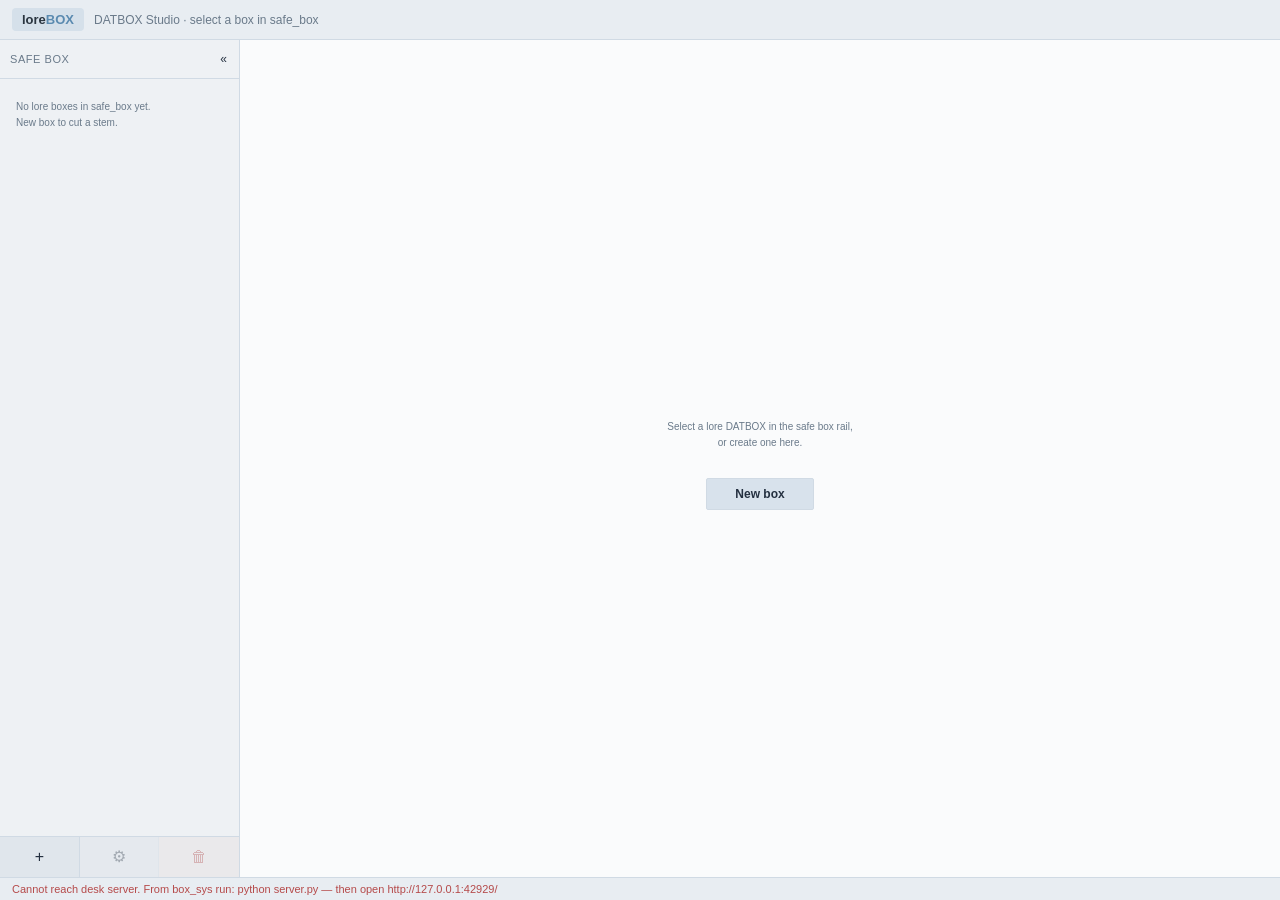
==== lore-box/prod/box_sys/index.html @ e178216f "loreBOX polish: B14–B22 UX and session restore fix. Rail-affixed collapse, refresh restore without w" ====
<!DOCTYPE html>
<html lang="en">
  <head>
    <meta charset="utf-8" />
    <meta name="viewport" content="width=device-width, initial-scale=1" />
    <title>loreBOX</title>
    <link rel="stylesheet" href="app.css" />
  </head>
  <body>
    <div id="app">
      <header class="app-chrome">
        <span class="chip">lore<strong>BOX</strong></span>
        <span class="chrome-meta" id="chrome-meta">DATBOX Studio · select a box in safe_box</span>
      </header>

      <div class="work">
        <!-- B14: rail column — open tab + safe box (toggle stays on rail, not header) -->
        <div class="rail-column">
          <button type="button" class="rail-tab" id="btn-rail-open" title="Open safe box" aria-label="Open safe box" hidden>»</button>
          <aside class="region rail" id="safe-rail" aria-label="Safe box">
            <div class="region-head">
              <span>Safe box</span>
              <button type="button" class="btn linkish rail-close" id="btn-rail-close" title="Collapse safe box" aria-label="Collapse safe box">«</button>
            </div>
            <div class="region-body" id="box-list"></div>
            <div class="region-foot dock" role="toolbar" aria-label="Safe box tools">
              <button type="button" class="btn dock-btn" id="btn-new-box" title="New box" aria-label="New box">+</button>
              <button type="button" class="btn dock-btn" id="btn-rename" title="Rename box" aria-label="Rename box" disabled>⚙</button>
              <button type="button" class="btn dock-btn danger" id="btn-del-box" title="Delete box" aria-label="Delete box" disabled>🗑</button>
            </div>
          </aside>
        </div>

        <!-- Context + cards + editor only when a box is loaded -->
        <div class="main" id="main-pane">
          <div id="main-empty" class="main-empty">
            <p class="empty-hint">
              Select a lore DATBOX in the safe box rail,<br />
              or create one here.
            </p>
            <button type="button" class="btn cta-new" id="btn-new-box-empty">New box</button>
          </div>

          <div id="main-loaded" class="main-loaded" hidden>
            <div class="context-strip" aria-label="Loaded box">
              <div class="meta-display">
                <span class="meta-k">Box name</span>
                <span class="meta-v" id="meta-box-name">—</span>
              </div>
              <div class="meta-display">
                <span class="meta-k">Stem</span>
                <span class="meta-v mono" id="meta-stem">—</span>
              </div>
              <span class="meta-note">Rename via ⚙ on safe box</span>
            </div>

            <div class="main-split">
              <section class="region cards" aria-label="Lore cards">
                <div class="region-head">
                  <span>Cards</span>
                  <button type="button" class="btn btn-icon" id="btn-new-card" title="New card" aria-label="New card">+</button>
                </div>
                <div class="region-body" id="card-list"></div>
              </section>

              <section class="region editor-region" aria-label="Editor">
                <div class="region-head">
                  <span>Dat card</span>
                  <div class="head-actions">
                    <button type="button" class="btn btn-save-pop" id="btn-save" disabled>Save card</button>
                    <button type="button" class="btn" id="btn-edit-card" hidden>Edit</button>
                    <button type="button" class="btn btn-icon danger" id="btn-del-card" title="Delete card" aria-label="Delete card" disabled hidden>🗑</button>
                  </div>
                </div>
                <div class="region-body">
                  <div id="editor-empty" class="empty-hint">
                    No card selected.<br />
                    New card mints a LORE-CODE, or pick one from the list.
                  </div>
                  <div id="editor" class="editor" hidden>
                    <!-- edit mode -->
                    <div id="card-edit" class="card-edit">
                      <div class="field">
                        <span>Headliner</span>
                        <input type="text" id="f-headliner" autocomplete="off" />
                      </div>
                      <div class="field">
                        <span>Slugline</span>
                        <input type="text" id="f-slugline" autocomplete="off" />
                      </div>
                      <div class="field prime">
                        <span>Prime lore</span>
                        <textarea id="f-prime" spellcheck="true"></textarea>
                      </div>
                      <div class="meta-lines">
                        <div class="meta-line">
                          <span class="meta-k">Lore code</span>
                          <span class="meta-v mono" id="f-core">—</span>
                        </div>
                        <div class="meta-line gravity-line">
                          <span class="meta-k">Gravity</span>
                          <select id="f-gravity">
                            <option value="0">0 · unset</option>
                            <option value="1">1</option>
                            <option value="2">2</option>
                            <option value="3">3</option>
                            <option value="4">4</option>
                            <option value="5">5</option>
                          </select>
                        </div>
                      </div>
                    </div>
                    <!-- view mode (B13) -->
                    <div id="card-view" class="card-view" hidden>
                      <div class="view-block">
                        <span class="meta-k">Headliner</span>
                        <div class="view-v" id="v-headliner">—</div>
                      </div>
                      <div class="view-block">
                        <span class="meta-k">Slugline</span>
                        <div class="view-v" id="v-slugline">—</div>
                      </div>
                      <div class="view-block">
                        <span class="meta-k">Prime lore</span>
                        <div class="view-v prime-view" id="v-prime">—</div>
                      </div>
                      <div class="meta-lines">
                        <div class="meta-line">
                          <span class="meta-k">Lore code</span>
                          <span class="meta-v mono" id="v-core">—</span>
                        </div>
                        <div class="meta-line">
                          <span class="meta-k">Gravity</span>
                          <span class="meta-v" id="v-gravity">—</span>
                        </div>
                      </div>
                    </div>
                    <hr class="section-hr" />
                    <div class="field relates">
                      <span>Connections</span>
                      <div class="relate-list" id="rel-list"></div>
                      <button type="button" class="btn" id="btn-rel-open">Connect Related Lore</button>
                      <div id="rel-form" class="rel-form" hidden>
                        <div class="relate-row">
                          <select id="rel-box" title="Source box in safe_box"></select>
                          <select id="rel-card" title="Target lore unit"></select>
                          <select id="rel-type" title="Relation type"></select>
                        </div>
                        <div class="relate-row">
                          <button type="button" class="btn" id="btn-rel-add">Attach</button>
                          <button type="button" class="btn linkish" id="btn-rel-type-add">+ type in box_sets</button>
                          <button type="button" class="btn linkish" id="btn-rel-cancel">Cancel</button>
                        </div>
                      </div>
                    </div>
                  </div>
                </div>
              </section>
            </div>
          </div>
        </div>
      </div>

      <footer class="status" id="status">starting…</footer>
    </div>

    <!-- B3: themed desk dialogs (native prompt cannot be styled) -->
    <div id="dlg-overlay" class="dlg-overlay" hidden>
      <div class="dlg" role="dialog" aria-modal="true" aria-labelledby="dlg-title">
        <header class="dlg-chrome">
          <span class="chip dlg-chip">lore<strong>BOX</strong></span>
          <span class="dlg-title" id="dlg-title">Dialog</span>
        </header>
        <div class="dlg-body" id="dlg-body"></div>
        <footer class="dlg-actions">
          <button type="button" class="btn linkish" id="dlg-cancel">Cancel</button>
          <button type="button" class="btn cta-new" id="dlg-ok">OK</button>
        </footer>
      </div>
    </div>

    <script src="app.js"></script>
  </body>
</html>
---- lore-box/prod/box_sys/app.css ----
/* loreBOX — edge to edge inner app (pocket window supplies outer chrome) */

:root {
  --bg: #f4f6f8;
  --panel: #f4f6f8;
  --text: #2a3540;
  --muted: #6a7a8a;
  --line: #d0dae4;
  --chip: #d5e0ea;
  --btn: #d8e2ec;
  --btn-text: #243040;
  --danger: #b54a4a;
  --focus: #5a8ab0;
  --rail: #eef1f4;
  --font: "Inter", "Helvetica Neue", Helvetica, Arial, sans-serif;
}

* {
  box-sizing: border-box;
}

html,
body {
  margin: 0;
  height: 100%;
  font-family: var(--font);
  font-size: 11px;
  color: var(--text);
  background: var(--bg);
}

/* Full bleed — no floating card on faux grid */
#app {
  height: 100%;
  display: flex;
  flex-direction: column;
  min-height: 0;
  background: var(--panel);
}

.app-chrome {
  display: flex;
  align-items: center;
  gap: 10px;
  padding: 8px 12px;
  border-bottom: 1px solid var(--line);
  flex-shrink: 0;
  background: #e8edf2;
}

.chip {
  display: inline-flex;
  align-items: center;
  padding: 4px 10px;
  border-radius: 4px;
  background: var(--chip);
  font-weight: 900;
  font-size: 13px;
}

.chip strong {
  font-weight: 900;
  color: var(--focus);
}

.chrome-meta {
  color: var(--muted);
  font-size: 12px;
  flex: 1;
  min-width: 0;
  overflow: hidden;
  text-overflow: ellipsis;
  white-space: nowrap;
}

/* Work: rail | main — rail meets title bar */
.work {
  flex: 1;
  display: grid;
  grid-template-columns: minmax(180px, 240px) 1fr;
  min-height: 0;
  transition: grid-template-columns 0.15s ease;
}

/* B9-2 / B11: collapsed safe box — content board wins */
.rail-column {
  display: flex;
  flex-direction: row;
  min-width: 0;
  min-height: 0;
  background: var(--rail);
  border-right: 1px solid var(--line);
}

.rail-column .region.rail {
  flex: 1;
  min-width: 0;
  border-right: none;
}

/* B14: collapsed — slim column is only the open tab */
#app.rail-collapsed .work {
  grid-template-columns: 28px 1fr;
}

#app.rail-collapsed .region.rail {
  display: none;
}

.rail-tab {
  display: none;
  align-items: center;
  justify-content: center;
  width: 28px;
  flex-shrink: 0;
  margin: 0;
  padding: 0;
  border: none;
  background: var(--rail);
  color: var(--btn-text);
  font: inherit;
  font-size: 14px;
  cursor: pointer;
  align-self: stretch;
}

.rail-tab:hover {
  background: #e0e6ec;
}

#app.rail-collapsed .rail-tab {
  display: flex;
}

#app.rail-collapsed .rail-column {
  border-right: 1px solid var(--line);
}

.rail-close {
  font-size: 12px;
  text-decoration: none !important;
}

@media (max-width: 720px) {
  .work {
    grid-template-columns: minmax(160px, 42vw) 1fr;
  }
  #app:not(.rail-collapsed) .work {
    grid-template-columns: minmax(160px, 46vw) 1fr;
  }
  #app.rail-collapsed .work {
    grid-template-columns: 28px 1fr;
  }
}

.region {
  display: flex;
  flex-direction: column;
  min-height: 0;
  min-width: 0;
}

.region.rail {
  background: var(--rail);
  transition: opacity 0.12s ease;
}

.region-head {
  display: flex;
  align-items: center;
  justify-content: space-between;
  gap: 8px;
  padding: 8px 10px;
  font-size: 11px;
  text-transform: uppercase;
  letter-spacing: 0.05em;
  color: var(--muted);
  border-bottom: 1px solid var(--line);
  flex-shrink: 0;
}

.head-actions {
  display: flex;
  align-items: center;
  gap: 6px;
}

.btn-icon {
  min-width: 2em;
  padding: 4px 8px;
  font-size: 14px;
  line-height: 1;
}

.btn-icon.danger {
  color: var(--danger);
  border-color: #e0b0b0;
  background: #f8ecec;
}

.btn-icon.danger:hover:not(:disabled) {
  background: #f0d8d8;
  filter: none;
}

.region-body {
  flex: 1;
  overflow: auto;
  padding: 8px;
  min-height: 0;
}

.region-foot {
  display: flex;
  flex-wrap: wrap;
  gap: 4px 10px;
  align-items: center;
  padding: 8px 10px;
  border-top: 1px solid var(--line);
  flex-shrink: 0;
  background: #e8ecf0;
}

/* B2: safe box dock — even split, full width */
.region-foot.dock {
  display: grid;
  grid-template-columns: 1fr 1fr 1fr;
  gap: 0;
  padding: 0;
  align-items: stretch;
}

.region-foot.dock .dock-btn {
  width: 100%;
  margin: 0;
  border-radius: 0;
  border: none;
  border-right: 1px solid var(--line);
  min-height: 40px;
  font-size: 16px;
  line-height: 1;
  background: #e0e6ec;
  color: var(--btn-text);
  text-decoration: none;
  padding: 8px 4px;
}

.region-foot.dock .dock-btn:last-child {
  border-right: none;
}

.region-foot.dock .dock-btn:hover:not(:disabled) {
  background: #d2dbe4;
  filter: none;
}

.region-foot.dock .dock-btn:disabled {
  opacity: 0.35;
  cursor: not-allowed;
}

.region-foot.dock .dock-btn.danger {
  color: var(--danger);
  background: #f0e4e4;
}

.region-foot.dock .dock-btn.danger:hover:not(:disabled) {
  background: #e8d0d0;
}

/* Main content */
.main {
  display: flex;
  flex-direction: column;
  min-height: 0;
  min-width: 0;
  background: #fafbfc;
  position: relative;
}

/* B1: empty center — message + New box CTA (no stray float) */
.main-empty {
  flex: 1;
  display: flex;
  flex-direction: column;
  align-items: center;
  justify-content: center;
  text-align: center;
  gap: 16px;
  padding: 32px 24px;
}

.main-empty .empty-hint {
  margin: 0;
  max-width: 28em;
}

.main-empty .cta-new {
  min-width: 9em;
  padding: 8px 18px;
  font-size: 12px;
  font-weight: 600;
}

.main-loaded {
  flex: 1;
  display: flex;
  flex-direction: column;
  min-height: 0;
}

.main-loaded[hidden],
#main-empty[hidden],
#editor[hidden],
#editor-empty[hidden] {
  display: none !important;
}

/* A1 / B6: loaded box identity as material display (not fake inputs) */
.context-strip {
  display: flex;
  flex-wrap: wrap;
  gap: 10px 28px;
  align-items: baseline;
  padding: 10px 14px;
  border-bottom: 1px solid var(--line);
  background: #f0f3f6;
  flex-shrink: 0;
}

.meta-display {
  display: flex;
  flex-wrap: wrap;
  align-items: baseline;
  gap: 8px 12px;
}

.meta-k {
  font-size: 11px;
  text-transform: uppercase;
  letter-spacing: 0.05em;
  color: var(--muted);
}

.meta-v {
  font-size: 13px;
  font-weight: 600;
  color: var(--text);
}

.meta-v.mono,
.mono {
  font-family: "Cascadia Mono", "Consolas", ui-monospace, monospace;
  font-weight: 500;
  letter-spacing: 0.02em;
}

.meta-note {
  margin-left: auto;
  font-size: 10px;
  color: var(--muted);
}

/* B17: classic table-ish rows — shared label column */
.meta-lines {
  display: flex;
  flex-direction: column;
  gap: 6px;
  padding: 4px 0;
}

.meta-line {
  display: grid;
  grid-template-columns: 7.5em 1fr;
  align-items: center;
  gap: 10px 14px;
  min-height: 1.8em;
}

.meta-line .meta-k {
  text-align: left;
}

.meta-line .meta-v,
.meta-line select {
  min-width: 0;
  justify-self: start;
}

.meta-line.gravity-line select {
  min-width: 7.5em;
  width: auto;
}

/* B12: Save card pops in header */
.btn-save-pop {
  background: #c5e0c8 !important;
  border-color: #9cbc9f !important;
  color: #1e3a22 !important;
  font-weight: 600;
}

.btn-save-pop:hover:not(:disabled) {
  background: #b5d6b9 !important;
  filter: none;
}

.btn-save-pop:disabled {
  opacity: 0.45;
}

.section-hr {
  border: none;
  border-top: 1px solid var(--line);
  margin: 8px 0 12px;
}

/* B13: read-only card display */
.card-view {
  display: flex;
  flex-direction: column;
  gap: 14px;
  padding: 4px 0 8px;
}

.card-view[hidden],
.card-edit[hidden] {
  display: none !important;
}

.view-block {
  display: flex;
  flex-direction: column;
  gap: 4px;
}

.view-v {
  font-size: 13px;
  line-height: 1.45;
  color: var(--text);
  white-space: pre-wrap;
  word-break: break-word;
}

.view-v.prime-view {
  min-height: 3em;
  padding: 8px 0;
}

.rel-form {
  display: flex;
  flex-direction: column;
  gap: 8px;
  margin-top: 8px;
  padding: 10px;
  background: #eef2f5;
  border: 1px solid var(--line);
}

.rel-form[hidden] {
  display: none !important;
}

.field input,
.field textarea,
.field select,
.meta-line select {
  font: inherit;
  color: var(--text);
  background: #fff;
  border: 1px solid var(--line);
  border-radius: 2px;
  padding: 5px 8px;
}

.field input:focus,
.field textarea:focus,
.field select:focus,
.meta-line select:focus {
  outline: 1px solid var(--focus);
  border-color: var(--focus);
}

.main-split {
  flex: 1;
  display: grid;
  grid-template-columns: minmax(160px, 1fr) minmax(220px, 2fr);
  min-height: 0;
}

@media (max-width: 900px) {
  .main-split {
    grid-template-columns: 1fr;
    grid-template-rows: minmax(120px, 36%) 1fr;
  }
}

.region.cards {
  border-right: 1px solid var(--line);
}

.list-item {
  display: block;
  width: 100%;
  text-align: left;
  font: inherit;
  padding: 10px;
  margin-bottom: 4px;
  border: 1px solid transparent;
  border-radius: 2px;
  background: transparent;
  color: var(--text);
  cursor: pointer;
}

.list-item:hover {
  background: #e4eaf0;
}

.list-item.active {
  background: #d8e4f0;
  border-color: var(--line);
}

.list-item .sub {
  display: block;
  margin-top: 3px;
  font-size: 11px;
  color: var(--muted);
}

.empty-hint {
  color: var(--muted);
  font-size: 10px;
  line-height: 1.55;
  padding: 12px 8px;
}

.editor {
  display: flex;
  flex-direction: column;
  gap: 14px;
  padding: 4px 4px 28px;
}

.field {
  display: flex;
  flex-direction: column;
  gap: 6px;
}

.field > span {
  font-size: 11px;
  text-transform: uppercase;
  letter-spacing: 0.05em;
  color: var(--muted);
}

.field textarea {
  width: 100%;
  min-height: 140px;
  resize: vertical;
  line-height: 1.45;
}

.field.prime textarea {
  min-height: 200px;
}

.row-2 {
  display: grid;
  grid-template-columns: 1fr 120px;
  gap: 12px;
}

@media (max-width: 600px) {
  .row-2 {
    grid-template-columns: 1fr;
  }
}

button.btn {
  font: inherit;
  font-size: 12px;
  padding: 5px 10px;
  border: 1px solid var(--line);
  border-radius: 2px;
  background: var(--btn);
  color: var(--btn-text);
  cursor: pointer;
}

button.btn:hover {
  filter: brightness(0.98);
}

button.btn:disabled {
  opacity: 0.4;
  cursor: not-allowed;
}

button.btn.linkish {
  background: transparent;
  border: none;
  padding: 4px 2px;
  text-decoration: underline;
  text-underline-offset: 2px;
  color: var(--btn-text);
}

button.btn.linkish.danger,
button.btn.danger {
  color: var(--danger);
}

button.btn.linkish.danger {
  border: none;
  background: transparent;
}

.relates {
  display: flex;
  flex-direction: column;
  gap: 8px;
}

.relate-row {
  display: grid;
  grid-template-columns: 1fr 1fr auto;
  gap: 6px;
  align-items: center;
}

@media (max-width: 700px) {
  .relate-row {
    grid-template-columns: 1fr;
  }
}

.relate-list {
  display: flex;
  flex-direction: column;
  gap: 4px;
}

.relate-chip {
  display: flex;
  align-items: center;
  justify-content: space-between;
  gap: 8px;
  padding: 6px 8px;
  background: #eef1f4;
  border-radius: 2px;
  font-size: 12px;
}

.core-readonly {
  color: var(--muted);
  padding: 6px 0;
}

.status {
  flex-shrink: 0;
  padding: 5px 12px;
  font-size: 11px;
  color: var(--muted);
  border-top: 1px solid var(--line);
  background: #e8edf2;
}

.status.err {
  color: var(--danger);
}

/* B3 � themed dialog (desk chrome, not OS prompt) */
.dlg-overlay {
  position: fixed;
  inset: 0;
  z-index: 100;
  display: flex;
  align-items: center;
  justify-content: center;
  padding: 16px;
  background: rgba(42, 53, 64, 0.28);
}

.dlg-overlay[hidden] {
  display: none !important;
}

.dlg {
  width: min(400px, 100%);
  background: #f4f6f8;
  border: 1px solid var(--line);
  box-shadow: 0 8px 28px rgba(40, 50, 60, 0.18);
  display: flex;
  flex-direction: column;
  font-family: var(--font);
}

.dlg-chrome {
  display: flex;
  align-items: center;
  gap: 10px;
  padding: 8px 12px;
  background: #e8edf2;
  border-bottom: 1px solid var(--line);
  cursor: grab;
  user-select: none;
}

.dlg-chrome.dragging {
  cursor: grabbing;
}

.dlg-chip {
  font-size: 12px;
}

.dlg-title {
  font-size: 12px;
  font-weight: 600;
  color: var(--text);
}

.dlg-body {
  padding: 14px 14px 8px;
  display: flex;
  flex-direction: column;
  gap: 12px;
}

.dlg-body .field input {
  width: 100%;
}

.dlg-hint {
  margin: 0;
  font-size: 11px;
  color: var(--muted);
  line-height: 1.4;
}

.dlg-actions {
  display: flex;
  justify-content: flex-end;
  gap: 10px;
  align-items: center;
  padding: 10px 14px 12px;
  border-top: 1px solid var(--line);
  background: #eef1f4;
}
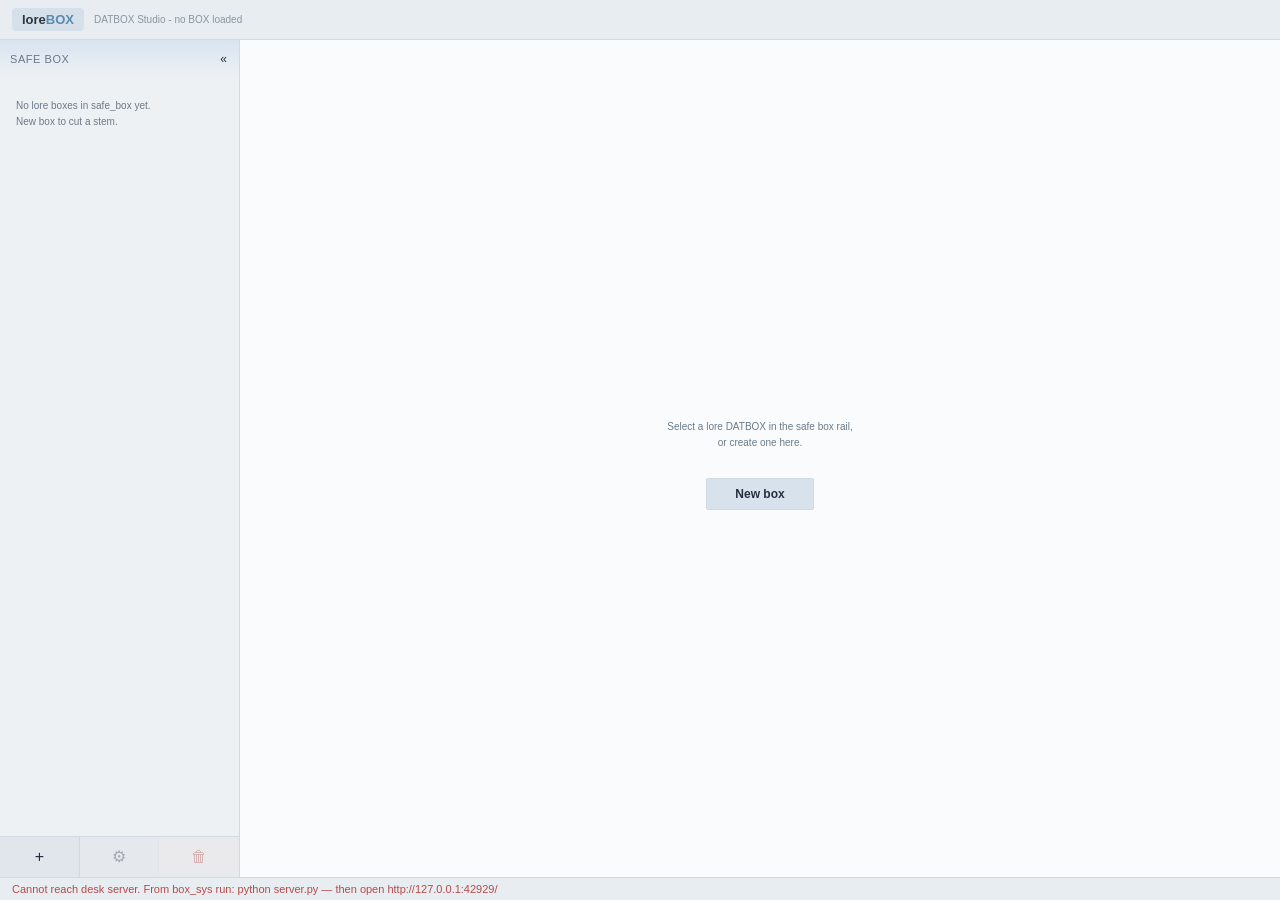
==== commit 33d9e403: "Hands desk polish: chrome meta and material labels. Quieter status line, loaded-box bracket copy, Da" ====
--- a/lore-box/prod/box_sys/index.html
+++ b/lore-box/prod/box_sys/index.html
@@ -11,6 +11,7 @@
       <header class="app-chrome">
         <span class="chip">lore<strong>BOX</strong></span>
         <span class="chrome-meta" id="chrome-meta">DATBOX Studio · select a box in safe_box</span>
+        
       </header>
 
       <div class="work">
@@ -44,11 +45,11 @@
           <div id="main-loaded" class="main-loaded" hidden>
             <div class="context-strip" aria-label="Loaded box">
               <div class="meta-display">
-                <span class="meta-k">Box name</span>
+                <span class="meta-k">Datbox name</span>
                 <span class="meta-v" id="meta-box-name">—</span>
               </div>
               <div class="meta-display">
-                <span class="meta-k">Stem</span>
+                <span class="meta-k">Slug Code</span>
                 <span class="meta-v mono" id="meta-stem">—</span>
               </div>
               <span class="meta-note">Rename via ⚙ on safe box</span>
--- a/lore-box/prod/box_sys/app.css
+++ b/lore-box/prod/box_sys/app.css
@@ -65,12 +65,13 @@
 
 .chrome-meta {
   color: var(--muted);
-  font-size: 12px;
+  font-size: 10px;
   flex: 1;
   min-width: 0;
   overflow: hidden;
   text-overflow: ellipsis;
   white-space: nowrap;
+  opacity: 0.75;
 }
 
 /* Work: rail | main — rail meets title bar */
@@ -175,7 +176,7 @@
   text-transform: uppercase;
   letter-spacing: 0.05em;
   color: var(--muted);
-  border-bottom: 1px solid var(--line);
+  background: linear-gradient(to top, #ffffff00, #d8e4f0);
   flex-shrink: 0;
 }
 
@@ -323,8 +324,8 @@
   gap: 10px 28px;
   align-items: baseline;
   padding: 10px 14px;
+  background: #bbccdd;
   border-bottom: 1px solid var(--line);
-  background: #f0f3f6;
   flex-shrink: 0;
 }
 
@@ -340,6 +341,10 @@
   text-transform: uppercase;
   letter-spacing: 0.05em;
   color: var(--muted);
+  background: #eef1f4;
+  padding: 4px 6px;
+  border-radius: 5px;
+  box-shadow: 0 1px 0px rgba(40, 50, 60, 0.193);
 }
 
 .meta-v {
@@ -435,16 +440,18 @@
 }
 
 .view-v {
-  font-size: 13px;
+  font-size: 11px;
   line-height: 1.45;
+  padding: 4px 10px;
   color: var(--text);
   white-space: pre-wrap;
   word-break: break-word;
+  font-weight: 500;
 }
 
 .view-v.prime-view {
   min-height: 3em;
-  padding: 8px 0;
+  padding: 4px 10px;
 }
 
 .rel-form {
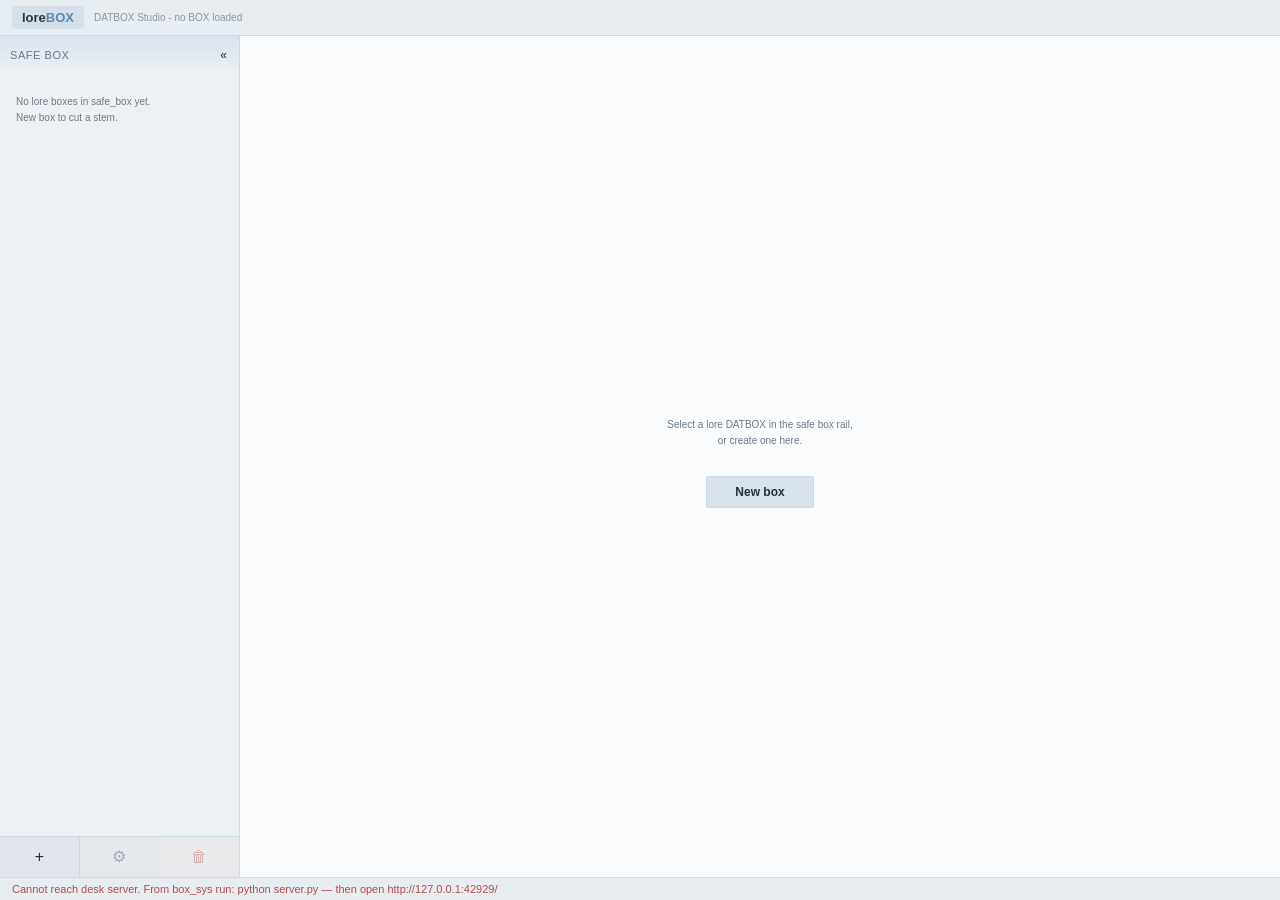
==== commit ccc96ca4: "loreBOX header hosts Deck Host window controls. data-deck-chrome / data-deck-window-controls for fus" ====
--- a/lore-box/prod/box_sys/index.html
+++ b/lore-box/prod/box_sys/index.html
@@ -8,10 +8,13 @@
   </head>
   <body>
     <div id="app">
-      <header class="app-chrome">
+      <!-- data-deck-chrome: The Deck Host fuses window controls into this bar -->
+      <header class="app-chrome" data-deck-chrome>
         <span class="chip">lore<strong>BOX</strong></span>
-        <span class="chrome-meta" id="chrome-meta">DATBOX Studio · select a box in safe_box</span>
-        
+        <span class="chrome-meta" id="chrome-meta" data-deck-drag
+          >DATBOX Studio - no BOX loaded</span
+        >
+        <div class="deck-win" data-deck-window-controls aria-label="Window"></div>
       </header>
 
       <div class="work">
--- a/lore-box/prod/box_sys/app.css
+++ b/lore-box/prod/box_sys/app.css
@@ -42,10 +42,33 @@
   display: flex;
   align-items: center;
   gap: 10px;
-  padding: 8px 12px;
+  padding: 0 0 0 12px;
+  min-height: 36px;
   border-bottom: 1px solid var(--line);
   flex-shrink: 0;
   background: #e8edf2;
+}
+
+/* Deck Host integration: window controls sit in the loreBOX header */
+.app-chrome .chrome-meta {
+  flex: 1;
+  min-width: 0;
+  align-self: stretch;
+  display: flex;
+  align-items: center;
+  padding-right: 8px;
+}
+
+.app-chrome .deck-win {
+  display: flex;
+  flex-shrink: 0;
+  align-self: stretch;
+  margin-left: auto;
+}
+
+/* When not in Deck Host, empty slot collapses */
+.app-chrome .deck-win:empty {
+  display: none;
 }
 
 .chip {
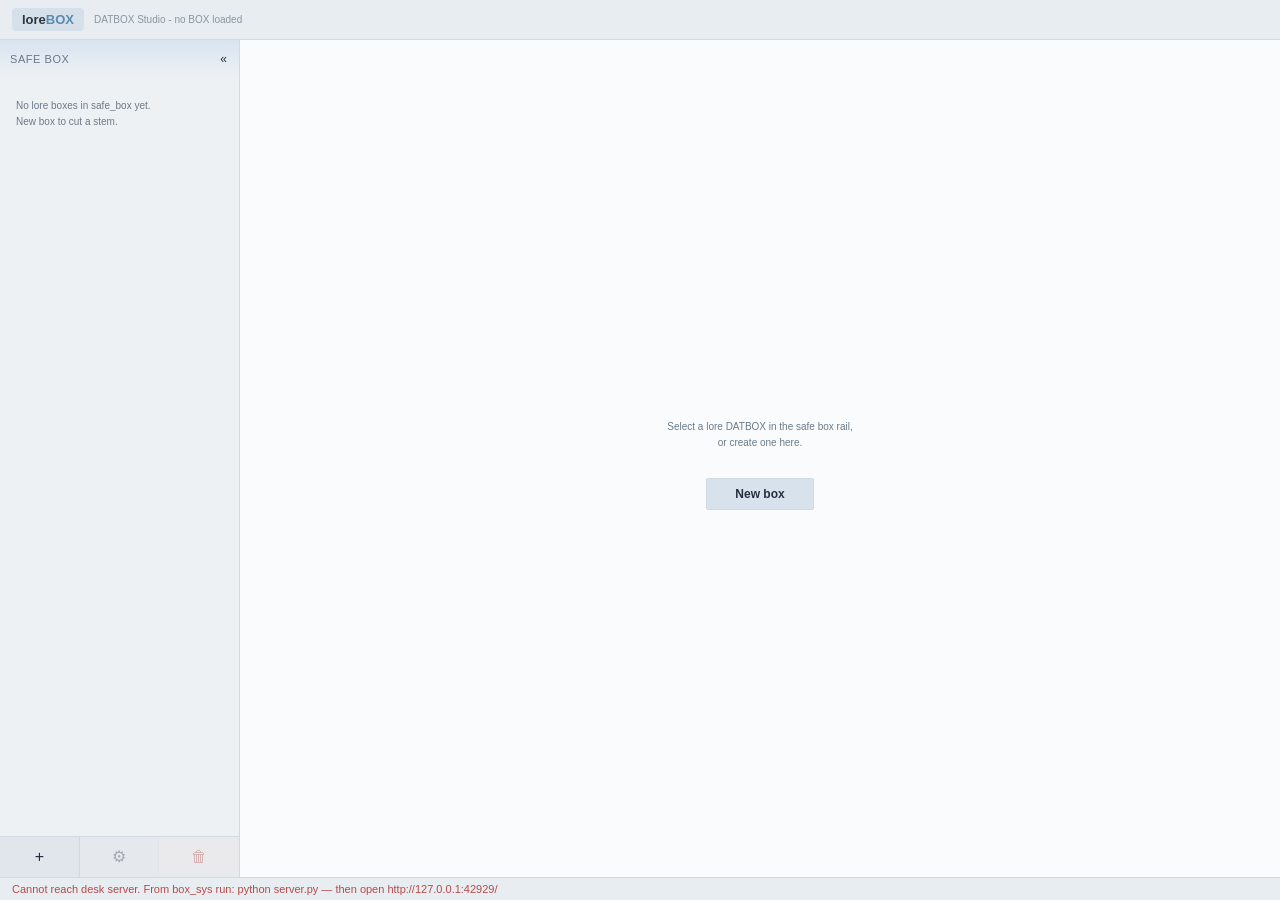
==== commit 33aa44c3: "loreBOX: chip is deck menu; header design stays own. Window controls slot only; no host restyling of" ====
--- a/lore-box/prod/box_sys/index.html
+++ b/lore-box/prod/box_sys/index.html
@@ -8,9 +8,15 @@
   </head>
   <body>
     <div id="app">
-      <!-- data-deck-chrome: The Deck Host fuses window controls into this bar -->
+      <!--
+        Deck Host integration (no second caption):
+        data-deck-chrome = this bar is the only top chrome
+        data-deck-menu   = chip is the host menu (not an injected gem)
+        data-deck-drag   = drag window
+        data-deck-window-controls = host injects min/max/close only
+      -->
       <header class="app-chrome" data-deck-chrome>
-        <span class="chip">lore<strong>BOX</strong></span>
+        <span class="chip" data-deck-menu title="Menu">lore<strong>BOX</strong></span>
         <span class="chrome-meta" id="chrome-meta" data-deck-drag
           >DATBOX Studio - no BOX loaded</span
         >
--- a/lore-box/prod/box_sys/app.css
+++ b/lore-box/prod/box_sys/app.css
@@ -42,14 +42,13 @@
   display: flex;
   align-items: center;
   gap: 10px;
-  padding: 0 0 0 12px;
-  min-height: 36px;
+  padding: 8px 0 8px 12px;
   border-bottom: 1px solid var(--line);
   flex-shrink: 0;
   background: #e8edf2;
 }
 
-/* Deck Host integration: window controls sit in the loreBOX header */
+/* loreBOX design stays; host only fills .deck-win when present */
 .app-chrome .chrome-meta {
   flex: 1;
   min-width: 0;
@@ -59,14 +58,21 @@
   padding-right: 8px;
 }
 
+.app-chrome .chip[data-deck-menu] {
+  cursor: pointer;
+  user-select: none;
+}
+
 .app-chrome .deck-win {
   display: flex;
   flex-shrink: 0;
   align-self: stretch;
+  align-items: stretch;
   margin-left: auto;
-}
-
-/* When not in Deck Host, empty slot collapses */
+  margin-right: 0;
+}
+
+/* Browser: no host → empty controls hidden */
 .app-chrome .deck-win:empty {
   display: none;
 }
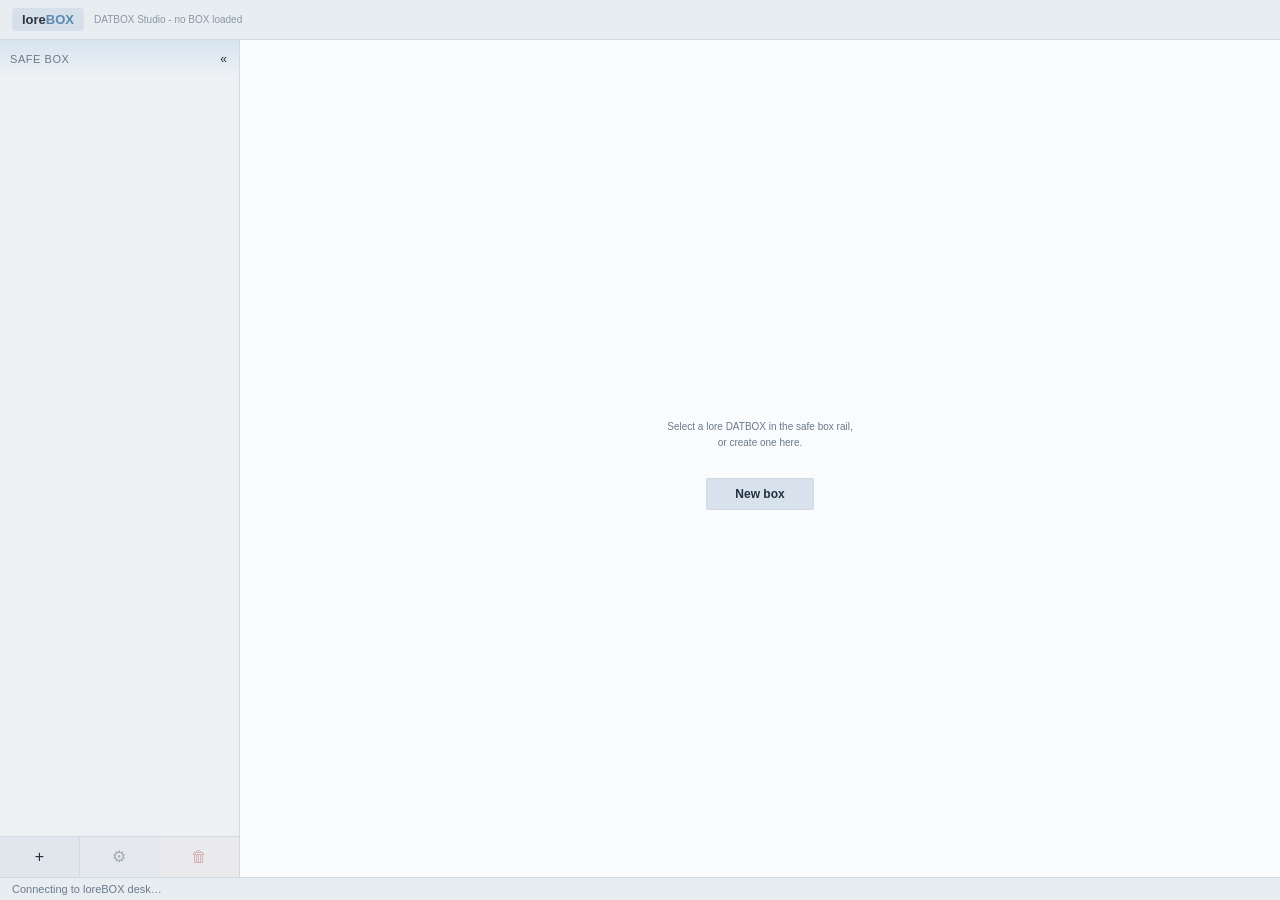
==== commit 256176f3: "Wire loreBOX and shotBOX to Time Machina cord for mint bind and unbind. Peek current chip before cre" ====
--- a/lore-box/prod/box_sys/index.html
+++ b/lore-box/prod/box_sys/index.html
@@ -107,6 +107,10 @@
                           <span class="meta-k">Lore code</span>
                           <span class="meta-v mono" id="f-core">—</span>
                         </div>
+                        <div class="meta-line" id="f-tps-line" hidden>
+                          <span class="meta-k">TPS chip</span>
+                          <span class="meta-v mono tps-chip" id="f-tps" title="Message chip from Time Machina when this mat was minted">—</span>
+                        </div>
                         <div class="meta-line gravity-line">
                           <span class="meta-k">Gravity</span>
                           <select id="f-gravity">
@@ -138,6 +142,10 @@
                         <div class="meta-line">
                           <span class="meta-k">Lore code</span>
                           <span class="meta-v mono" id="v-core">—</span>
+                        </div>
+                        <div class="meta-line" id="v-tps-line" hidden>
+                          <span class="meta-k">TPS chip</span>
+                          <span class="meta-v mono tps-chip" id="v-tps">—</span>
                         </div>
                         <div class="meta-line">
                           <span class="meta-k">Gravity</span>
@@ -189,6 +197,7 @@
       </div>
     </div>
 
+    <script src="theme.js"></script>
     <script src="app.js"></script>
   </body>
 </html>
--- a/lore-box/prod/box_sys/app.css
+++ b/lore-box/prod/box_sys/app.css
@@ -12,7 +12,32 @@
   --danger: #b54a4a;
   --focus: #5a8ab0;
   --rail: #eef1f4;
+  --chrome: #e8edf2;
+  --surface: #ffffff;
+  --surface-2: #eef1f4;
+  --surface-3: #e0e6ec;
   --font: "Inter", "Helvetica Neue", Helvetica, Arial, sans-serif;
+  color-scheme: light;
+}
+
+/* Dark — same cool blue-gray family, night desk */
+html[data-theme="dark"] {
+  --bg: #0e1014;
+  --panel: #161a20;
+  --text: #d8dee8;
+  --muted: #8a96a6;
+  --line: #2c343e;
+  --chip: #2a323c;
+  --btn: #2c3540;
+  --btn-text: #e4eaf2;
+  --danger: #d07878;
+  --focus: #7aafd0;
+  --rail: #1c222a;
+  --chrome: #1a2028;
+  --surface: #1e252e;
+  --surface-2: #222a34;
+  --surface-3: #2a3340;
+  color-scheme: dark;
 }
 
 * {
@@ -45,7 +70,7 @@
   padding: 8px 0 8px 12px;
   border-bottom: 1px solid var(--line);
   flex-shrink: 0;
-  background: #e8edf2;
+  background: var(--chrome);
 }
 
 /* loreBOX design stays; host only fills .deck-win when present */
@@ -382,6 +407,11 @@
   color: var(--text);
 }
 
+.meta-v.tps-chip {
+  color: var(--accent, #6bc4e8);
+  font-weight: 600;
+}
+
 .meta-v.mono,
 .mono {
   font-family: "Cascadia Mono", "Consolas", ui-monospace, monospace;
@@ -786,3 +816,119 @@
   border-top: 1px solid var(--line);
   background: #eef1f4;
 }
+
+/*
+ * Dark mode = same layout as light, only hardcoded light paints swapped.
+ * Do not invent new chrome (no inset bars, no soft redesign).
+ * Light values → dark twins:
+ *   region-head grad #d8e4f0 → #2a3544
+ *   context-strip #bbccdd → #3a4a5c
+ *   dock #e0e6ec → #2a3340 · foot #e8ecf0 → #1a2028
+ *   list hover #e4eaf0 → #2a3340 · active #d8e4f0 → #2c3a48
+ *   status #e8edf2 → #1a2028
+ */
+html[data-theme="dark"] .app-chrome,
+html[data-theme="dark"] .dlg-chrome {
+  background: var(--chrome);
+}
+html[data-theme="dark"] .region-head {
+  background: linear-gradient(to top, transparent, #2a3544);
+}
+html[data-theme="dark"] .context-strip {
+  background: #3a4a5c;
+}
+html[data-theme="dark"] .meta-k {
+  background: #2a3340;
+}
+html[data-theme="dark"] .region.rail,
+html[data-theme="dark"] .rail-column,
+html[data-theme="dark"] .rail-tab {
+  background: var(--rail);
+}
+html[data-theme="dark"] .rail-tab:hover {
+  background: #2a3340;
+}
+html[data-theme="dark"] .main {
+  background: #1a1e24;
+}
+html[data-theme="dark"] .main-empty,
+html[data-theme="dark"] .dlg {
+  background: var(--bg);
+}
+html[data-theme="dark"] input,
+html[data-theme="dark"] textarea,
+html[data-theme="dark"] select {
+  background: var(--surface);
+  color: var(--text);
+  border-color: var(--line);
+}
+html[data-theme="dark"] .region-foot {
+  background: #1a2028;
+}
+html[data-theme="dark"] .region-foot.dock .dock-btn {
+  background: #2a3340;
+  color: var(--btn-text);
+}
+html[data-theme="dark"] .region-foot.dock .dock-btn:hover:not(:disabled) {
+  background: #323c4a;
+}
+html[data-theme="dark"] .region-foot.dock .dock-btn.danger {
+  color: var(--danger);
+  background: #3a282c;
+}
+html[data-theme="dark"] .region-foot.dock .dock-btn.danger:hover:not(:disabled) {
+  background: #4a3034;
+}
+html[data-theme="dark"] .btn-icon.danger {
+  border-color: #5a3840;
+  background: #3a282c;
+}
+html[data-theme="dark"] .btn-icon.danger:hover:not(:disabled) {
+  background: #4a3034;
+}
+html[data-theme="dark"] .list-item:hover {
+  background: #2a3340;
+}
+html[data-theme="dark"] .list-item.active {
+  background: #2c3a48;
+  border-color: var(--line);
+}
+html[data-theme="dark"] .relate-chip {
+  background: #2a3340;
+}
+html[data-theme="dark"] .dlg-actions {
+  background: #1a2028;
+}
+html[data-theme="dark"] .status {
+  background: #1a2028;
+}
+html[data-theme="dark"] .btn-save-pop {
+  background: #2a4050;
+  border-color: #3a5060;
+  color: var(--text);
+}
+html[data-theme="dark"] .btn-save-pop:hover:not(:disabled) {
+  background: #324858;
+}
+html[data-theme="dark"] .cta-new {
+  background: #2a4050;
+  border-color: #3a5060;
+  color: var(--text);
+}
+html[data-theme="dark"] #deck-host-menu {
+  background: #1e252e !important;
+  border-color: #2c343e !important;
+  color: #d8dee8 !important;
+}
+html[data-theme="dark"] #deck-host-menu button {
+  color: #d8dee8 !important;
+}
+html[data-theme="dark"] #deck-host-menu button:hover {
+  background: rgba(122, 175, 208, 0.15) !important;
+}
+html[data-theme="dark"] #deck-host-menu .dh-menu-sep {
+  background: #2c343e !important;
+}
+html[data-theme="dark"] #deck-host-menu .dh-menu-hint {
+  color: #8a96a6 !important;
+}
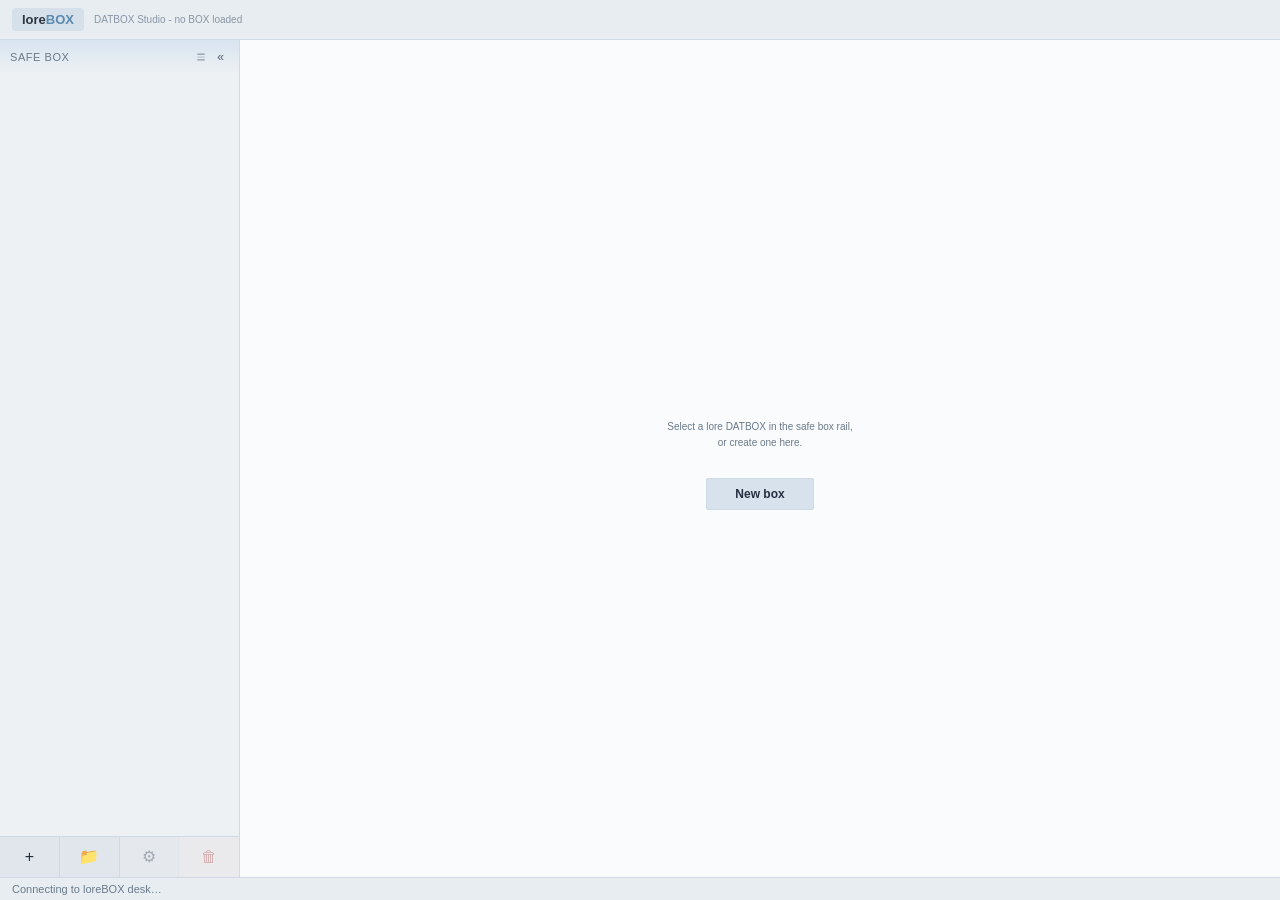
==== commit a5090a33: "Ship datbox-core, promptBOX, lore shelf reorg, and company bags. Core library + prompt-box bay; lore" ====
--- a/lore-box/prod/box_sys/index.html
+++ b/lore-box/prod/box_sys/index.html
@@ -5,6 +5,7 @@
     <meta name="viewport" content="width=device-width, initial-scale=1" />
     <title>loreBOX</title>
     <link rel="stylesheet" href="app.css" />
+    <link rel="stylesheet" href="/datbox-core/css/desk_dialog.css" />
   </head>
   <body>
     <div id="app">
@@ -26,17 +27,40 @@
       <div class="work">
         <!-- B14: rail column — open tab + safe box (toggle stays on rail, not header) -->
         <div class="rail-column">
-          <button type="button" class="rail-tab" id="btn-rail-open" title="Open safe box" aria-label="Open safe box" hidden>»</button>
+          <!-- collapsed strip: open tab stays top; open-deck tools when a box is loaded -->
+          <div class="rail-slim" id="rail-slim" hidden>
+            <button type="button" class="rail-tab" id="btn-rail-open" title="Open safe box" aria-label="Open safe box">»</button>
+            <button type="button" class="rail-slim-btn" id="btn-slim-rename" title="Settings / rename open deck" aria-label="Rename open deck" disabled>⚙</button>
+            <button type="button" class="rail-slim-btn danger" id="btn-slim-del" title="Delete open deck" aria-label="Delete open deck" disabled>🗑</button>
+          </div>
           <aside class="region rail" id="safe-rail" aria-label="Safe box">
             <div class="region-head">
               <span>Safe box</span>
-              <button type="button" class="btn linkish rail-close" id="btn-rail-close" title="Collapse safe box" aria-label="Collapse safe box">«</button>
+              <div class="head-actions">
+                <button type="button" class="btn linkish density-toggle" id="btn-safe-density" title="Density · comfy / compact" aria-label="Safe box density" aria-pressed="false">
+                  <!-- hairline stack · sized to match « rail close -->
+                  <svg class="density-ico density-ico-comfy" viewBox="0 0 12 12" width="10" height="10" aria-hidden="true">
+                    <rect x="1.5" y="1.75" width="9" height="1.5" rx="0.4" fill="currentColor"/>
+                    <rect x="1.5" y="5.25" width="9" height="1.5" rx="0.4" fill="currentColor" opacity="0.45"/>
+                    <rect x="1.5" y="8.75" width="9" height="1.5" rx="0.4" fill="currentColor"/>
+                  </svg>
+                  <svg class="density-ico density-ico-compact" viewBox="0 0 12 12" width="10" height="10" aria-hidden="true" hidden>
+                    <rect x="1.5" y="1.25" width="9" height="1" rx="0.3" fill="currentColor"/>
+                    <rect x="1.5" y="3.5" width="9" height="1" rx="0.3" fill="currentColor" opacity="0.55"/>
+                    <rect x="1.5" y="5.75" width="9" height="1" rx="0.3" fill="currentColor"/>
+                    <rect x="1.5" y="8" width="9" height="1" rx="0.3" fill="currentColor" opacity="0.55"/>
+                    <rect x="1.5" y="10.25" width="9" height="1" rx="0.3" fill="currentColor"/>
+                  </svg>
+                </button>
+                <button type="button" class="btn linkish rail-close" id="btn-rail-close" title="Collapse safe box" aria-label="Collapse safe box">«</button>
+              </div>
             </div>
             <div class="region-body" id="box-list"></div>
-            <div class="region-foot dock" role="toolbar" aria-label="Safe box tools">
+            <div class="region-foot dock dock-4" role="toolbar" aria-label="Safe box tools">
               <button type="button" class="btn dock-btn" id="btn-new-box" title="New box" aria-label="New box">+</button>
-              <button type="button" class="btn dock-btn" id="btn-rename" title="Rename box" aria-label="Rename box" disabled>⚙</button>
-              <button type="button" class="btn dock-btn danger" id="btn-del-box" title="Delete box" aria-label="Delete box" disabled>🗑</button>
+              <button type="button" class="btn dock-btn" id="btn-new-folder" title="New folder (physical place)" aria-label="New folder">📁</button>
+              <button type="button" class="btn dock-btn" id="btn-rename" title="Rename selected folder" aria-label="Rename folder" disabled>⚙</button>
+              <button type="button" class="btn dock-btn danger" id="btn-del-box" title="Delete selected folder" aria-label="Delete folder" disabled>🗑</button>
             </div>
           </aside>
         </div>
@@ -61,7 +85,10 @@
                 <span class="meta-k">Slug Code</span>
                 <span class="meta-v mono" id="meta-stem">—</span>
               </div>
-              <span class="meta-note">Rename via ⚙ on safe box</span>
+              <div class="deck-actions" role="group" aria-label="Deck actions">
+                <button type="button" class="btn" id="btn-rename-deck" title="Rename this deck">Rename deck…</button>
+                <button type="button" class="btn danger" id="btn-delete-deck" title="Delete this deck">Delete deck…</button>
+              </div>
             </div>
 
             <div class="main-split">
@@ -88,30 +115,22 @@
                     New card mints a LORE-CODE, or pick one from the list.
                   </div>
                   <div id="editor" class="editor" hidden>
-                    <!-- edit mode -->
+                    <!-- edit mode — identity meta quiet at top -->
                     <div id="card-edit" class="card-edit">
-                      <div class="field">
-                        <span>Headliner</span>
-                        <input type="text" id="f-headliner" autocomplete="off" />
-                      </div>
-                      <div class="field">
-                        <span>Slugline</span>
-                        <input type="text" id="f-slugline" autocomplete="off" />
-                      </div>
-                      <div class="field prime">
-                        <span>Prime lore</span>
-                        <textarea id="f-prime" spellcheck="true"></textarea>
-                      </div>
-                      <div class="meta-lines">
-                        <div class="meta-line">
+                      <div class="card-id-meta" aria-label="Card identity">
+                        <div class="card-id-cell">
                           <span class="meta-k">Lore code</span>
                           <span class="meta-v mono" id="f-core">—</span>
                         </div>
-                        <div class="meta-line" id="f-tps-line" hidden>
+                        <div class="card-id-cell" id="f-tps-line" hidden>
                           <span class="meta-k">TPS chip</span>
                           <span class="meta-v mono tps-chip" id="f-tps" title="Message chip from Time Machina when this mat was minted">—</span>
                         </div>
-                        <div class="meta-line gravity-line">
+                        <div class="card-id-cell" id="f-ven-line" hidden>
+                          <span class="meta-k">VEN chip</span>
+                          <span class="meta-v mono tps-chip" id="f-ven" title="VEN codes present on TPS chip when minted (codes only)">—</span>
+                        </div>
+                        <div class="card-id-cell gravity-line">
                           <span class="meta-k">Gravity</span>
                           <select id="f-gravity">
                             <option value="0">0 · unset</option>
@@ -123,9 +142,39 @@
                           </select>
                         </div>
                       </div>
+                      <div class="field">
+                        <span>Headliner</span>
+                        <input type="text" id="f-headliner" autocomplete="off" />
+                      </div>
+                      <div class="field">
+                        <span>Slugline</span>
+                        <input type="text" id="f-slugline" autocomplete="off" />
+                      </div>
+                      <div class="field prime">
+                        <span>Prime lore</span>
+                        <textarea id="f-prime" spellcheck="true"></textarea>
+                      </div>
                     </div>
-                    <!-- view mode (B13) -->
+                    <!-- view mode (B13) — meta top, content below -->
                     <div id="card-view" class="card-view" hidden>
+                      <div class="card-id-meta" aria-label="Card identity">
+                        <div class="card-id-cell">
+                          <span class="meta-k">Lore code</span>
+                          <span class="meta-v mono" id="v-core">—</span>
+                        </div>
+                        <div class="card-id-cell" id="v-tps-line" hidden>
+                          <span class="meta-k">TPS chip</span>
+                          <span class="meta-v mono tps-chip" id="v-tps">—</span>
+                        </div>
+                        <div class="card-id-cell" id="v-ven-line" hidden>
+                          <span class="meta-k">VEN chip</span>
+                          <span class="meta-v mono tps-chip" id="v-ven">—</span>
+                        </div>
+                        <div class="card-id-cell" id="v-gravity-line">
+                          <span class="meta-k">Gravity</span>
+                          <span class="meta-v" id="v-gravity">—</span>
+                        </div>
+                      </div>
                       <div class="view-block">
                         <span class="meta-k">Headliner</span>
                         <div class="view-v" id="v-headliner">—</div>
@@ -137,20 +186,6 @@
                       <div class="view-block">
                         <span class="meta-k">Prime lore</span>
                         <div class="view-v prime-view" id="v-prime">—</div>
-                      </div>
-                      <div class="meta-lines">
-                        <div class="meta-line">
-                          <span class="meta-k">Lore code</span>
-                          <span class="meta-v mono" id="v-core">—</span>
-                        </div>
-                        <div class="meta-line" id="v-tps-line" hidden>
-                          <span class="meta-k">TPS chip</span>
-                          <span class="meta-v mono tps-chip" id="v-tps">—</span>
-                        </div>
-                        <div class="meta-line">
-                          <span class="meta-k">Gravity</span>
-                          <span class="meta-v" id="v-gravity">—</span>
-                        </div>
                       </div>
                     </div>
                     <hr class="section-hr" />
@@ -182,21 +217,8 @@
       <footer class="status" id="status">starting…</footer>
     </div>
 
-    <!-- B3: themed desk dialogs (native prompt cannot be styled) -->
-    <div id="dlg-overlay" class="dlg-overlay" hidden>
-      <div class="dlg" role="dialog" aria-modal="true" aria-labelledby="dlg-title">
-        <header class="dlg-chrome">
-          <span class="chip dlg-chip">lore<strong>BOX</strong></span>
-          <span class="dlg-title" id="dlg-title">Dialog</span>
-        </header>
-        <div class="dlg-body" id="dlg-body"></div>
-        <footer class="dlg-actions">
-          <button type="button" class="btn linkish" id="dlg-cancel">Cancel</button>
-          <button type="button" class="btn cta-new" id="dlg-ok">OK</button>
-        </footer>
-      </div>
-    </div>
-
+    <!-- Desk dialogs: datbox-core DatboxDesk (no window.confirm / alert) -->
+    <script src="/datbox-core/js/desk_dialog.js"></script>
     <script src="theme.js"></script>
     <script src="app.js"></script>
   </body>
--- a/lore-box/prod/box_sys/app.css
+++ b/lore-box/prod/box_sys/app.css
@@ -153,47 +153,129 @@
   border-right: none;
 }
 
-/* B14: collapsed — slim column is only the open tab */
+/* B14: collapsed — slim column, open control stays TOP */
 #app.rail-collapsed .work {
-  grid-template-columns: 28px 1fr;
+  grid-template-columns: 32px 1fr;
 }
 
 #app.rail-collapsed .region.rail {
   display: none;
 }
 
+.rail-slim {
+  display: none;
+  flex-direction: column;
+  align-items: stretch;
+  width: 32px;
+  flex-shrink: 0;
+  min-height: 0;
+  background: var(--rail);
+}
+
+#app.rail-collapsed .rail-slim {
+  display: flex;
+}
+
+#app.rail-collapsed .rail-column {
+  border-right: 1px solid var(--line);
+}
+
 .rail-tab {
-  display: none;
+  display: flex;
   align-items: center;
   justify-content: center;
-  width: 28px;
+  width: 100%;
+  height: 28px;
   flex-shrink: 0;
   margin: 0;
   padding: 0;
   border: none;
+  border-bottom: 1px solid var(--line);
   background: var(--rail);
   color: var(--btn-text);
   font: inherit;
   font-size: 14px;
   cursor: pointer;
-  align-self: stretch;
+  align-self: flex-start;
 }
 
 .rail-tab:hover {
   background: #e0e6ec;
 }
 
-#app.rail-collapsed .rail-tab {
-  display: flex;
-}
-
-#app.rail-collapsed .rail-column {
-  border-right: 1px solid var(--line);
+.rail-slim-btn {
+  display: flex;
+  align-items: center;
+  justify-content: center;
+  width: 100%;
+  height: 28px;
+  margin: 0;
+  padding: 0;
+  border: none;
+  border-bottom: 1px solid var(--line);
+  background: transparent;
+  color: var(--btn-text);
+  font: inherit;
+  font-size: 12px;
+  cursor: pointer;
+}
+
+.rail-slim-btn:hover:not(:disabled) {
+  background: #e0e6ec;
+}
+
+.rail-slim-btn:disabled {
+  opacity: 0.35;
+  cursor: default;
+}
+
+.rail-slim-btn.danger {
+  color: var(--danger, #8b3a3a);
 }
 
 .rail-close {
   font-size: 12px;
+  line-height: 1;
   text-decoration: none !important;
+  min-width: 1.4em;
+  padding: 2px 4px !important;
+  opacity: 0.75;
+}
+
+.rail-close:hover {
+  opacity: 1;
+}
+
+/* Density glyph · same optical weight as « */
+.density-toggle {
+  display: inline-flex !important;
+  align-items: center;
+  justify-content: center;
+  min-width: 1.4em;
+  padding: 2px 4px !important;
+  opacity: 0.7;
+  text-decoration: none !important;
+  line-height: 0;
+}
+
+.density-toggle:hover {
+  opacity: 1;
+}
+
+.density-toggle .density-ico {
+  display: block;
+  width: 10px;
+  height: 10px;
+  color: var(--muted, #5a6a78);
+}
+
+.density-toggle[aria-pressed="true"] .density-ico {
+  color: var(--text, #1e2830);
+  opacity: 0.95;
+}
+
+.density-toggle .density-ico[hidden] {
+  display: none !important;
 }
 
 @media (max-width: 720px) {
@@ -204,7 +286,7 @@
     grid-template-columns: minmax(160px, 46vw) 1fr;
   }
   #app.rail-collapsed .work {
-    grid-template-columns: 28px 1fr;
+    grid-template-columns: 32px 1fr;
   }
 }
 
@@ -237,7 +319,7 @@
 .head-actions {
   display: flex;
   align-items: center;
-  gap: 6px;
+  gap: 2px;
 }
 
 .btn-icon {
@@ -283,6 +365,277 @@
   gap: 0;
   padding: 0;
   align-items: stretch;
+}
+
+.region-foot.dock.dock-4 {
+  grid-template-columns: 1fr 1fr 1fr 1fr;
+}
+
+/* Shelf: physical folders + drag order */
+.shelf-folder {
+  margin-bottom: 6px;
+  border: 1px solid transparent;
+  border-radius: 3px;
+  padding-bottom: 2px;
+}
+
+.shelf-folder.drop-hover,
+.shelf-unsorted.drop-hover {
+  border-color: var(--accent, #4a7ab0);
+  background: rgba(74, 122, 176, 0.08);
+}
+
+.shelf-folder.folder-drag-hover {
+  border-color: #8a7a40;
+  background: rgba(180, 160, 60, 0.1);
+}
+
+/* Landing shelf (where new boxes go) */
+.shelf-folder.shelf-on > .folder-head,
+.shelf-unsorted.shelf-on > .unsorted-label {
+  outline: 1px dashed var(--accent, #4a7ab0);
+  background: rgba(74, 122, 176, 0.08);
+}
+
+/* Folder that contains the currently open box */
+.shelf-folder.contains-open > .folder-head,
+.shelf-unsorted.contains-open > .unsorted-label {
+  outline: 1px solid var(--accent, #4a7ab0);
+  background: rgba(74, 122, 176, 0.16);
+  font-weight: 700;
+}
+
+/* Folder pick for rename/delete (only when no box open) */
+.shelf-folder.folder-selected > .folder-head {
+  background: rgba(74, 122, 176, 0.22);
+  box-shadow: inset 3px 0 0 #4a7ab0;
+}
+
+.folder-head,
+.unsorted-label {
+  display: flex;
+  align-items: center;
+  gap: 4px;
+  padding: 4px 6px;
+  font-size: 11px;
+  font-weight: 600;
+  color: var(--muted);
+  cursor: pointer;
+  user-select: none;
+}
+
+.folder-twisty {
+  flex-shrink: 0;
+  width: 1.1em;
+  margin: 0;
+  padding: 0;
+  border: none;
+  background: transparent;
+  color: var(--muted);
+  font: inherit;
+  font-size: 10px;
+  line-height: 1;
+  cursor: pointer;
+}
+
+.folder-head .folder-name,
+.unsorted-label .folder-name {
+  flex: 1;
+  min-width: 0;
+  text-transform: none;
+  letter-spacing: 0;
+  color: var(--text, inherit);
+  font-weight: 600;
+  font-size: 12px;
+}
+
+.folder-shelf {
+  font-size: 8px !important;
+  text-transform: uppercase;
+  letter-spacing: 0.06em;
+  opacity: 0.65;
+  text-decoration: none !important;
+  padding: 0 2px !important;
+  line-height: 1.2;
+}
+
+.folder-shelf:hover {
+  opacity: 1;
+}
+
+.folder-body {
+  padding-left: 4px;
+}
+
+.folder-empty {
+  font-size: 10px;
+  padding: 2px 10px 6px;
+  opacity: 0.7;
+}
+
+.shelf-unsorted {
+  margin-top: 4px;
+  border: 1px solid transparent;
+  border-radius: 3px;
+  min-height: 8px;
+}
+
+.unsorted-label {
+  opacity: 0.85;
+  font-weight: 500;
+}
+
+.unsorted-label .folder-name {
+  font-weight: 500;
+  font-size: 10px;
+  text-transform: uppercase;
+  letter-spacing: 0.04em;
+  color: var(--muted);
+}
+
+/* —— Density: comfy (default) vs compact (tighter + smaller type) —— */
+
+/* Compact · safe box rail */
+#app.safe-compact .region.rail .region-body {
+  padding: 2px 3px;
+}
+
+#app.safe-compact .region.rail .list-item {
+  padding: 3px 5px;
+  margin-bottom: 0;
+  gap: 4px;
+}
+
+#app.safe-compact .region.rail .box-title {
+  font-size: 11px;
+}
+
+#app.safe-compact .region.rail .list-item .sub {
+  font-size: 9px;
+  margin-top: 0;
+}
+
+#app.safe-compact .folder-head,
+#app.safe-compact .unsorted-label {
+  padding: 2px 4px;
+  font-size: 10px;
+  gap: 2px;
+}
+
+#app.safe-compact .folder-head .folder-name,
+#app.safe-compact .unsorted-label .folder-name {
+  font-size: 10px;
+}
+
+#app.safe-compact .folder-shelf {
+  font-size: 7px !important;
+}
+
+#app.safe-compact .folder-empty {
+  padding: 0 6px 2px;
+  font-size: 8px;
+}
+
+#app.safe-compact .shelf-folder {
+  margin-bottom: 1px;
+}
+
+#app.safe-compact .region.rail .region-head {
+  padding: 4px 6px;
+  font-size: 10px;
+}
+
+#app.safe-compact .region.rail .drag-grip {
+  font-size: 9px;
+}
+
+/* Compact · cards list pane */
+#app.safe-compact .region.cards .region-head {
+  padding: 4px 6px;
+  font-size: 10px;
+}
+
+#app.safe-compact .region.cards .region-body {
+  padding: 0;
+}
+
+#app.safe-compact .card-row {
+  padding: 5px 8px;
+}
+
+#app.safe-compact .card-row-title {
+  font-size: 11px;
+  line-height: 1.25;
+}
+
+#app.safe-compact .card-row-code {
+  font-size: 9px;
+  line-height: 1.2;
+}
+
+/* Compact · context strip + editor chrome (light touch) */
+#app.safe-compact .context-strip {
+  padding: 6px 8px;
+  gap: 8px;
+}
+
+#app.safe-compact .meta-display .meta-k,
+#app.safe-compact .meta-k {
+  font-size: 9px;
+}
+
+#app.safe-compact .meta-display .meta-v {
+  font-size: 11px;
+}
+
+#app.safe-compact .card-id-meta {
+  gap: 3px 8px;
+  padding: 0;
+  margin-bottom: 8px;
+}
+
+#app.safe-compact .card-id-cell .meta-k {
+  font-size: 8px;
+}
+
+#app.safe-compact .card-id-cell .meta-v {
+  font-size: 9px;
+}
+
+#app.safe-compact .view-v {
+  font-size: 11px;
+  padding: 2px 6px;
+}
+
+#app.safe-compact .field > span {
+  font-size: 10px;
+}
+
+#app.safe-compact .field input,
+#app.safe-compact .field textarea,
+#app.safe-compact .field select {
+  font-size: 12px;
+}
+
+.list-item .drag-grip {
+  flex-shrink: 0;
+  color: var(--muted);
+  font-size: 10px;
+  cursor: grab;
+  line-height: 1.4;
+  opacity: 0.55;
+  user-select: none;
+}
+
+.list-item.dragging {
+  opacity: 0.5;
+}
+
+.list-item-text {
+  display: flex;
+  flex-direction: column;
+  min-width: 0;
+  flex: 1;
 }
 
 .region-foot.dock .dock-btn {
@@ -376,11 +729,45 @@
   display: flex;
   flex-wrap: wrap;
   gap: 10px 28px;
-  align-items: baseline;
+  align-items: center;
   padding: 10px 14px;
   background: #bbccdd;
   border-bottom: 1px solid var(--line);
   flex-shrink: 0;
+}
+
+.deck-actions {
+  display: flex;
+  align-items: center;
+  gap: 6px;
+  margin-left: auto;
+  flex-shrink: 0;
+}
+
+.deck-actions .btn {
+  font-size: 11px;
+  padding: 4px 8px;
+}
+
+.deck-actions .btn.danger {
+  color: var(--danger);
+  border-color: #e0b0b0;
+  background: #f8ecec;
+}
+
+.deck-actions .btn.danger:hover:not(:disabled) {
+  background: #f0d8d8;
+}
+
+html[data-theme="dark"] .deck-actions .btn.danger {
+  background: #3a2828;
+  border-color: #6a4040;
+  color: #f0d0d0;
+}
+
+#app.safe-compact .deck-actions .btn {
+  font-size: 10px;
+  padding: 3px 6px;
 }
 
 .meta-display {
@@ -565,13 +952,21 @@
   border-right: 1px solid var(--line);
 }
 
+.region.cards .region-body.card-list,
+.region.cards #card-list {
+  padding: 0;
+}
+
+/* Safe-box bag rows */
 .list-item {
-  display: block;
+  display: flex;
+  align-items: flex-start;
+  gap: 6px;
   width: 100%;
   text-align: left;
   font: inherit;
-  padding: 10px;
-  margin-bottom: 4px;
+  padding: 8px 10px;
+  margin-bottom: 3px;
   border: 1px solid transparent;
   border-radius: 2px;
   background: transparent;
@@ -590,9 +985,118 @@
 
 .list-item .sub {
   display: block;
-  margin-top: 3px;
+  margin-top: 2px;
+  font-size: 10px;
+  color: var(--muted);
+  line-height: 1.3;
+}
+
+.list-item .box-title {
+  display: block;
+  font-size: 12px;
+  font-weight: 100;
+  line-height: 1.3;
+}
+
+/* Card picker — email-style table rows (middle pane) */
+.card-row {
+  display: grid;
+  grid-template-columns: 1fr;
+  grid-template-rows: auto auto;
+  gap: 2px 0;
+  width: 100%;
+  margin: 0;
+  padding: 9px 12px;
+  border: none;
+  border-bottom: 1px solid var(--line);
+  border-radius: 0;
+  background: var(--panel, #fff);
+  color: var(--text);
+  font: inherit;
+  text-align: left;
+  cursor: pointer;
+  box-sizing: border-box;
+}
+
+.card-row:hover {
+  background: #e8eef4;
+}
+
+.card-row.active {
+  background: #d5e4f2;
+  box-shadow: inset 3px 0 0 #4a7ab0;
+}
+
+.card-row-title {
+  display: block;
+  font-size: 12px;
+  font-weight: 600;
+  line-height: 1.35;
+  color: var(--text);
+  white-space: nowrap;
+  overflow: hidden;
+  text-overflow: ellipsis;
+}
+
+.card-row-code {
+  display: block;
+  font-family: ui-monospace, "Cascadia Mono", Consolas, monospace;
+  font-size: 10px;
+  font-weight: 500;
+  line-height: 1.3;
+  color: var(--muted);
+  letter-spacing: 0.01em;
+  white-space: nowrap;
+  overflow: hidden;
+  text-overflow: ellipsis;
+}
+
+/* Card identity meta — quiet, top, 2-col (lore + future shot) */
+.card-id-meta {
+  display: grid;
+  grid-template-columns: 1fr 1fr;
+  gap: 4px 10px;
+  margin: 0 0 12px;
+  padding: 0 0;
+  border: 1px solid transparent;
+  border-radius: 2px;
+}
+
+.card-id-cell {
+  display: flex;
+  flex-direction: column;
+  gap: 1px;
+  min-width: 0;
+}
+
+.card-id-cell .meta-k {
+  font-size: 9px;
+  text-transform: uppercase;
+  letter-spacing: 0.04em;
+  color: var(--muted);
+  line-height: 1.2;
+}
+
+.card-id-cell .meta-v {
+  font-size: 10px;
+  line-height: 1.3;
+  color: var(--text);
+  word-break: break-all;
+  padding-left: 2px;
+}
+
+.card-id-cell .meta-v.tps-chip {
+  font-size: 10px;
+}
+
+.card-id-cell select {
   font-size: 11px;
-  color: var(--muted);
+  max-width: 100%;
+  margin-top: 1px;
+}
+
+.card-id-cell[hidden] {
+  display: none !important;
 }
 
 .empty-hint {
@@ -893,6 +1397,19 @@
   background: #2c3a48;
   border-color: var(--line);
 }
+html[data-theme="dark"] .card-row {
+  background: transparent;
+}
+html[data-theme="dark"] .card-row:hover {
+  background: #2a3340;
+}
+html[data-theme="dark"] .card-row.active {
+  background: #2c3a48;
+  box-shadow: inset 3px 0 0 #6a9ad0;
+}
+html[data-theme="dark"] .card-id-meta {
+  background: #1a2028;
+}
 html[data-theme="dark"] .relate-chip {
   background: #2a3340;
 }
--- a/datbox-core/css/desk_dialog.css
+++ b/datbox-core/css/desk_dialog.css
@@ -0,0 +1,209 @@
+/* datbox-core · desk dialogs — shared DATBOX modal chrome */
+
+.dd-host[hidden] {
+  display: none !important;
+}
+
+.dd-overlay {
+  position: fixed;
+  inset: 0;
+  z-index: 200;
+  display: flex;
+  align-items: center;
+  justify-content: center;
+  padding: 16px;
+  background: rgba(42, 53, 64, 0.32);
+}
+
+.dd-dlg {
+  width: min(420px, 100%);
+  background: #f4f6f8;
+  border: 1px solid var(--line, #c5ced6);
+  box-shadow: 0 8px 28px rgba(40, 50, 60, 0.2);
+  display: flex;
+  flex-direction: column;
+  font-family: var(--font, system-ui, "Segoe UI", sans-serif);
+  color: var(--text, #1e2830);
+}
+
+.dd-chrome {
+  display: flex;
+  align-items: center;
+  gap: 10px;
+  padding: 8px 12px;
+  background: #e8edf2;
+  border-bottom: 1px solid var(--line, #c5ced6);
+  cursor: grab;
+  user-select: none;
+}
+
+.dd-chrome.dragging {
+  cursor: grabbing;
+}
+
+.dd-chip {
+  font-size: 12px;
+  font-weight: 600;
+  letter-spacing: 0.02em;
+}
+
+.dd-title {
+  font-size: 12px;
+  font-weight: 600;
+  color: var(--text, #1e2830);
+}
+
+.dd-body {
+  padding: 14px 14px 10px;
+  display: flex;
+  flex-direction: column;
+  gap: 10px;
+}
+
+.dd-p {
+  margin: 0;
+  font-size: 13px;
+  line-height: 1.45;
+  color: var(--text, #1e2830);
+  white-space: pre-wrap;
+}
+
+.dd-field span,
+.dd-body .field > span {
+  display: block;
+  font-size: 11px;
+  font-weight: 600;
+  color: var(--muted, #5a6a78);
+  margin-bottom: 4px;
+}
+
+.dd-field input:not([type="checkbox"]),
+.dd-field select,
+.dd-body .field input:not([type="checkbox"]),
+.dd-body .field select {
+  width: 100%;
+  box-sizing: border-box;
+  font: inherit;
+  font-size: 13px;
+  padding: 6px 8px;
+  border: 1px solid var(--line, #c5ced6);
+  background: #fff;
+  color: var(--text, #1e2830);
+}
+
+.dd-field input.dd-check,
+.dd-field input[type="checkbox"] {
+  width: auto;
+  margin: 4px 0 0;
+}
+
+.dd-hint,
+.dlg-hint {
+  margin: 4px 0 0;
+  font-size: 11px;
+  color: var(--muted, #5a6a78);
+  line-height: 1.4;
+}
+
+.dd-actions {
+  display: flex;
+  justify-content: flex-end;
+  gap: 10px;
+  align-items: center;
+  padding: 10px 14px 12px;
+  border-top: 1px solid var(--line, #c5ced6);
+  background: #eef1f4;
+}
+
+.dd-actions .btn {
+  font: inherit;
+  font-size: 12px;
+  padding: 6px 12px;
+  border: 1px solid var(--line, #c5ced6);
+  background: #fff;
+  color: var(--text, #1e2830);
+  cursor: pointer;
+  border-radius: 2px;
+}
+
+.dd-actions .btn.linkish {
+  border-color: transparent;
+  background: transparent;
+  text-decoration: underline;
+  color: var(--muted, #5a6a78);
+}
+
+.dd-actions .btn.cta-new {
+  background: #c5d8e8;
+  border-color: #9ab4c8;
+  font-weight: 600;
+  text-decoration: none;
+}
+
+.dd-actions .btn.dd-btn-danger {
+  background: #e8c4c4;
+  border-color: #c09090;
+  color: #5a2020;
+  font-weight: 600;
+  text-decoration: none;
+}
+
+.dd-actions .btn:hover {
+  filter: brightness(0.98);
+}
+
+.dd-dlg.dd-danger .dd-chrome {
+  background: #f0e4e4;
+}
+
+/* Dark twins when host app uses data-theme=dark */
+html[data-theme="dark"] .dd-dlg {
+  background: #1c222a;
+  border-color: var(--line, #3a4550);
+  color: var(--text, #e4e8ec);
+}
+
+html[data-theme="dark"] .dd-chrome {
+  background: #252b34;
+  border-color: var(--line, #3a4550);
+}
+
+html[data-theme="dark"] .dd-title,
+html[data-theme="dark"] .dd-p {
+  color: var(--text, #e4e8ec);
+}
+
+html[data-theme="dark"] .dd-actions {
+  background: #1a2028;
+  border-color: var(--line, #3a4550);
+}
+
+html[data-theme="dark"] .dd-field input:not([type="checkbox"]),
+html[data-theme="dark"] .dd-field select,
+html[data-theme="dark"] .dd-body .field input:not([type="checkbox"]),
+html[data-theme="dark"] .dd-body .field select {
+  background: #12161c;
+  border-color: var(--line, #3a4550);
+  color: var(--text, #e4e8ec);
+}
+
+html[data-theme="dark"] .dd-actions .btn {
+  background: #252b34;
+  border-color: var(--line, #3a4550);
+  color: var(--text, #e4e8ec);
+}
+
+html[data-theme="dark"] .dd-actions .btn.cta-new {
+  background: #2c3a48;
+  border-color: #4a6070;
+}
+
+html[data-theme="dark"] .dd-actions .btn.dd-btn-danger {
+  background: #4a3030;
+  border-color: #6a4040;
+  color: #f0d0d0;
+}
+
+html[data-theme="dark"] .dd-dlg.dd-danger .dd-chrome {
+  background: #3a2828;
+}
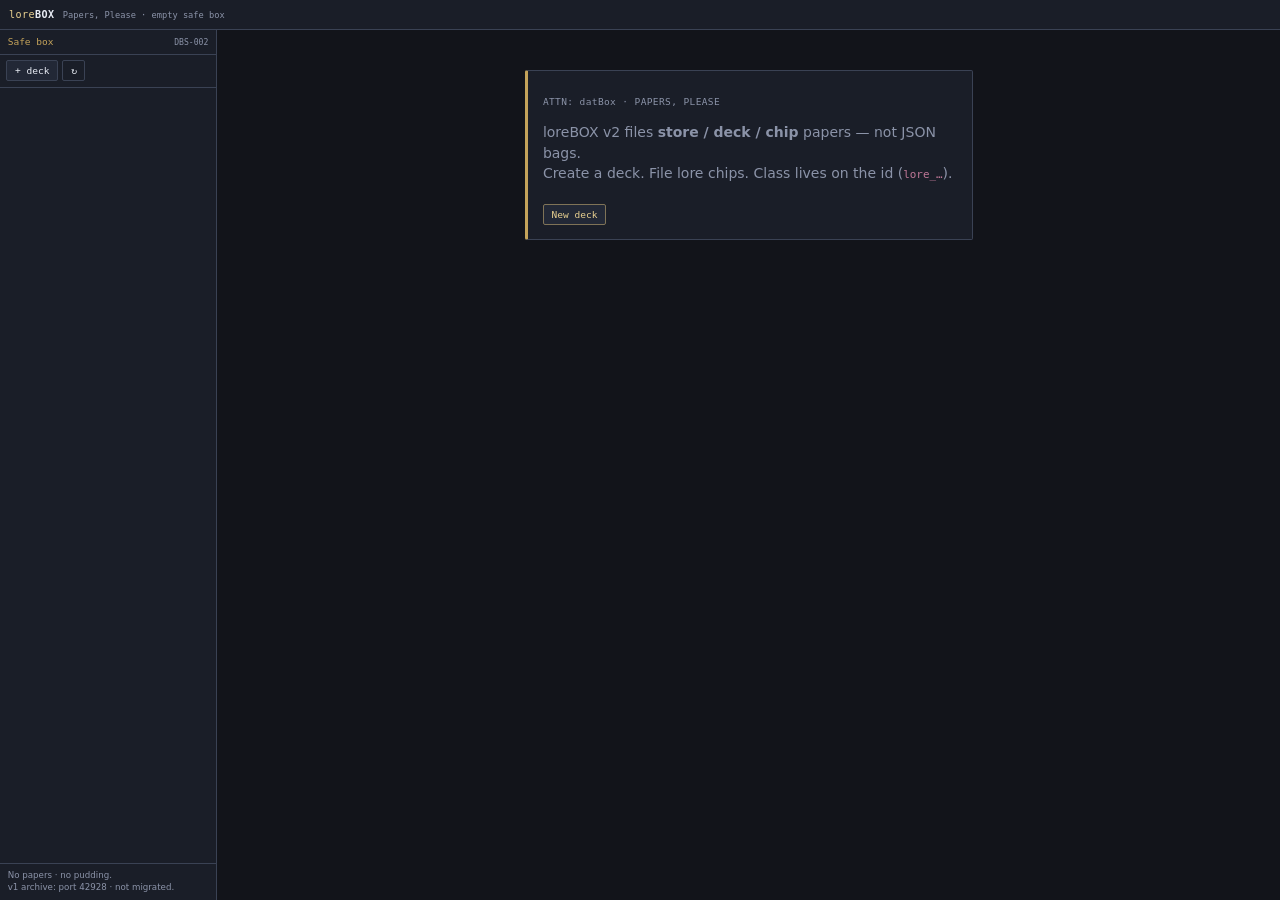
==== commit b4e13b72: "chore: DatBox studio product sync. Lore / prompt / shot box updates for the pocket DATBOX line." ====
--- a/lore-box/prod/box_sys/index.html
+++ b/lore-box/prod/box_sys/index.html
@@ -1,225 +1,99 @@
 <!DOCTYPE html>
 <html lang="en">
-  <head>
-    <meta charset="utf-8" />
-    <meta name="viewport" content="width=device-width, initial-scale=1" />
-    <title>loreBOX</title>
-    <link rel="stylesheet" href="app.css" />
-    <link rel="stylesheet" href="/datbox-core/css/desk_dialog.css" />
-  </head>
-  <body>
-    <div id="app">
-      <!--
-        Deck Host integration (no second caption):
-        data-deck-chrome = this bar is the only top chrome
-        data-deck-menu   = chip is the host menu (not an injected gem)
-        data-deck-drag   = drag window
-        data-deck-window-controls = host injects min/max/close only
-      -->
-      <header class="app-chrome" data-deck-chrome>
-        <span class="chip" data-deck-menu title="Menu">lore<strong>BOX</strong></span>
-        <span class="chrome-meta" id="chrome-meta" data-deck-drag
-          >DATBOX Studio - no BOX loaded</span
-        >
-        <div class="deck-win" data-deck-window-controls aria-label="Window"></div>
-      </header>
+<head>
+  <meta charset="utf-8" />
+  <meta name="viewport" content="width=device-width, initial-scale=1" />
+  <title>loreBOX · Papers, Please</title>
+  <link rel="stylesheet" href="app.css" />
+  <link rel="stylesheet" href="/datbox-core/css/desk_dialog.css" />
+</head>
+<body class="lb">
+  <header class="app-chrome" data-deck-chrome>
+    <span class="chip" data-deck-menu title="loreBOX v2">lore<strong>BOX</strong></span>
+    <span class="chrome-meta" id="chromeMeta" data-deck-drag>Papers, Please · empty safe box</span>
+    <div class="deck-win" data-deck-window-controls></div>
+  </header>
 
-      <div class="work">
-        <!-- B14: rail column — open tab + safe box (toggle stays on rail, not header) -->
-        <div class="rail-column">
-          <!-- collapsed strip: open tab stays top; open-deck tools when a box is loaded -->
-          <div class="rail-slim" id="rail-slim" hidden>
-            <button type="button" class="rail-tab" id="btn-rail-open" title="Open safe box" aria-label="Open safe box">»</button>
-            <button type="button" class="rail-slim-btn" id="btn-slim-rename" title="Settings / rename open deck" aria-label="Rename open deck" disabled>⚙</button>
-            <button type="button" class="rail-slim-btn danger" id="btn-slim-del" title="Delete open deck" aria-label="Delete open deck" disabled>🗑</button>
+  <div class="work">
+    <aside class="rail" aria-label="Safe box papers">
+      <div class="rail-h">
+        <span>Safe box</span>
+        <span class="rail-gen" id="railGen">DBS-002</span>
+      </div>
+      <div class="rail-tools">
+        <button type="button" class="btn" id="btnNewDeck" title="New deck">+ deck</button>
+        <button type="button" class="btn ghost" id="btnRefresh" title="Refresh">↻</button>
+      </div>
+      <div id="tree" class="tree"></div>
+      <p class="rail-foot">
+        No papers · no pudding.<br />
+        v1 archive: port 42928 · not migrated.
+      </p>
+    </aside>
+
+    <main class="stage" id="stage">
+      <div id="emptyState" class="empty">
+        <p class="empty-kicker">ATTN: datBox · PAPERS, PLEASE</p>
+        <p>
+          loreBOX v2 files <strong>store / deck / chip</strong> papers — not JSON bags.<br />
+          Create a deck. File lore chips. Class lives on the id (<code>lore_…</code>).
+        </p>
+        <button type="button" class="btn cta" id="btnNewDeckEmpty">New deck</button>
+      </div>
+
+      <div id="deckPane" class="pane" hidden>
+        <div class="pane-h">
+          <div>
+            <div class="kicker" id="deckSku">—</div>
+            <h1 id="deckTitle">Deck</h1>
+            <p class="sub" id="deckPath">—</p>
           </div>
-          <aside class="region rail" id="safe-rail" aria-label="Safe box">
-            <div class="region-head">
-              <span>Safe box</span>
-              <div class="head-actions">
-                <button type="button" class="btn linkish density-toggle" id="btn-safe-density" title="Density · comfy / compact" aria-label="Safe box density" aria-pressed="false">
-                  <!-- hairline stack · sized to match « rail close -->
-                  <svg class="density-ico density-ico-comfy" viewBox="0 0 12 12" width="10" height="10" aria-hidden="true">
-                    <rect x="1.5" y="1.75" width="9" height="1.5" rx="0.4" fill="currentColor"/>
-                    <rect x="1.5" y="5.25" width="9" height="1.5" rx="0.4" fill="currentColor" opacity="0.45"/>
-                    <rect x="1.5" y="8.75" width="9" height="1.5" rx="0.4" fill="currentColor"/>
-                  </svg>
-                  <svg class="density-ico density-ico-compact" viewBox="0 0 12 12" width="10" height="10" aria-hidden="true" hidden>
-                    <rect x="1.5" y="1.25" width="9" height="1" rx="0.3" fill="currentColor"/>
-                    <rect x="1.5" y="3.5" width="9" height="1" rx="0.3" fill="currentColor" opacity="0.55"/>
-                    <rect x="1.5" y="5.75" width="9" height="1" rx="0.3" fill="currentColor"/>
-                    <rect x="1.5" y="8" width="9" height="1" rx="0.3" fill="currentColor" opacity="0.55"/>
-                    <rect x="1.5" y="10.25" width="9" height="1" rx="0.3" fill="currentColor"/>
-                  </svg>
-                </button>
-                <button type="button" class="btn linkish rail-close" id="btn-rail-close" title="Collapse safe box" aria-label="Collapse safe box">«</button>
-              </div>
-            </div>
-            <div class="region-body" id="box-list"></div>
-            <div class="region-foot dock dock-4" role="toolbar" aria-label="Safe box tools">
-              <button type="button" class="btn dock-btn" id="btn-new-box" title="New box" aria-label="New box">+</button>
-              <button type="button" class="btn dock-btn" id="btn-new-folder" title="New folder (physical place)" aria-label="New folder">📁</button>
-              <button type="button" class="btn dock-btn" id="btn-rename" title="Rename selected folder" aria-label="Rename folder" disabled>⚙</button>
-              <button type="button" class="btn dock-btn danger" id="btn-del-box" title="Delete selected folder" aria-label="Delete folder" disabled>🗑</button>
-            </div>
-          </aside>
-        </div>
-
-        <!-- Context + cards + editor only when a box is loaded -->
-        <div class="main" id="main-pane">
-          <div id="main-empty" class="main-empty">
-            <p class="empty-hint">
-              Select a lore DATBOX in the safe box rail,<br />
-              or create one here.
-            </p>
-            <button type="button" class="btn cta-new" id="btn-new-box-empty">New box</button>
-          </div>
-
-          <div id="main-loaded" class="main-loaded" hidden>
-            <div class="context-strip" aria-label="Loaded box">
-              <div class="meta-display">
-                <span class="meta-k">Datbox name</span>
-                <span class="meta-v" id="meta-box-name">—</span>
-              </div>
-              <div class="meta-display">
-                <span class="meta-k">Slug Code</span>
-                <span class="meta-v mono" id="meta-stem">—</span>
-              </div>
-              <div class="deck-actions" role="group" aria-label="Deck actions">
-                <button type="button" class="btn" id="btn-rename-deck" title="Rename this deck">Rename deck…</button>
-                <button type="button" class="btn danger" id="btn-delete-deck" title="Delete this deck">Delete deck…</button>
-              </div>
-            </div>
-
-            <div class="main-split">
-              <section class="region cards" aria-label="Lore cards">
-                <div class="region-head">
-                  <span>Cards</span>
-                  <button type="button" class="btn btn-icon" id="btn-new-card" title="New card" aria-label="New card">+</button>
-                </div>
-                <div class="region-body" id="card-list"></div>
-              </section>
-
-              <section class="region editor-region" aria-label="Editor">
-                <div class="region-head">
-                  <span>Dat card</span>
-                  <div class="head-actions">
-                    <button type="button" class="btn btn-save-pop" id="btn-save" disabled>Save card</button>
-                    <button type="button" class="btn" id="btn-edit-card" hidden>Edit</button>
-                    <button type="button" class="btn btn-icon danger" id="btn-del-card" title="Delete card" aria-label="Delete card" disabled hidden>🗑</button>
-                  </div>
-                </div>
-                <div class="region-body">
-                  <div id="editor-empty" class="empty-hint">
-                    No card selected.<br />
-                    New card mints a LORE-CODE, or pick one from the list.
-                  </div>
-                  <div id="editor" class="editor" hidden>
-                    <!-- edit mode — identity meta quiet at top -->
-                    <div id="card-edit" class="card-edit">
-                      <div class="card-id-meta" aria-label="Card identity">
-                        <div class="card-id-cell">
-                          <span class="meta-k">Lore code</span>
-                          <span class="meta-v mono" id="f-core">—</span>
-                        </div>
-                        <div class="card-id-cell" id="f-tps-line" hidden>
-                          <span class="meta-k">TPS chip</span>
-                          <span class="meta-v mono tps-chip" id="f-tps" title="Message chip from Time Machina when this mat was minted">—</span>
-                        </div>
-                        <div class="card-id-cell" id="f-ven-line" hidden>
-                          <span class="meta-k">VEN chip</span>
-                          <span class="meta-v mono tps-chip" id="f-ven" title="VEN codes present on TPS chip when minted (codes only)">—</span>
-                        </div>
-                        <div class="card-id-cell gravity-line">
-                          <span class="meta-k">Gravity</span>
-                          <select id="f-gravity">
-                            <option value="0">0 · unset</option>
-                            <option value="1">1</option>
-                            <option value="2">2</option>
-                            <option value="3">3</option>
-                            <option value="4">4</option>
-                            <option value="5">5</option>
-                          </select>
-                        </div>
-                      </div>
-                      <div class="field">
-                        <span>Headliner</span>
-                        <input type="text" id="f-headliner" autocomplete="off" />
-                      </div>
-                      <div class="field">
-                        <span>Slugline</span>
-                        <input type="text" id="f-slugline" autocomplete="off" />
-                      </div>
-                      <div class="field prime">
-                        <span>Prime lore</span>
-                        <textarea id="f-prime" spellcheck="true"></textarea>
-                      </div>
-                    </div>
-                    <!-- view mode (B13) — meta top, content below -->
-                    <div id="card-view" class="card-view" hidden>
-                      <div class="card-id-meta" aria-label="Card identity">
-                        <div class="card-id-cell">
-                          <span class="meta-k">Lore code</span>
-                          <span class="meta-v mono" id="v-core">—</span>
-                        </div>
-                        <div class="card-id-cell" id="v-tps-line" hidden>
-                          <span class="meta-k">TPS chip</span>
-                          <span class="meta-v mono tps-chip" id="v-tps">—</span>
-                        </div>
-                        <div class="card-id-cell" id="v-ven-line" hidden>
-                          <span class="meta-k">VEN chip</span>
-                          <span class="meta-v mono tps-chip" id="v-ven">—</span>
-                        </div>
-                        <div class="card-id-cell" id="v-gravity-line">
-                          <span class="meta-k">Gravity</span>
-                          <span class="meta-v" id="v-gravity">—</span>
-                        </div>
-                      </div>
-                      <div class="view-block">
-                        <span class="meta-k">Headliner</span>
-                        <div class="view-v" id="v-headliner">—</div>
-                      </div>
-                      <div class="view-block">
-                        <span class="meta-k">Slugline</span>
-                        <div class="view-v" id="v-slugline">—</div>
-                      </div>
-                      <div class="view-block">
-                        <span class="meta-k">Prime lore</span>
-                        <div class="view-v prime-view" id="v-prime">—</div>
-                      </div>
-                    </div>
-                    <hr class="section-hr" />
-                    <div class="field relates">
-                      <span>Connections</span>
-                      <div class="relate-list" id="rel-list"></div>
-                      <button type="button" class="btn" id="btn-rel-open">Connect Related Lore</button>
-                      <div id="rel-form" class="rel-form" hidden>
-                        <div class="relate-row">
-                          <select id="rel-box" title="Source box in safe_box"></select>
-                          <select id="rel-card" title="Target lore unit"></select>
-                          <select id="rel-type" title="Relation type"></select>
-                        </div>
-                        <div class="relate-row">
-                          <button type="button" class="btn" id="btn-rel-add">Attach</button>
-                          <button type="button" class="btn linkish" id="btn-rel-type-add">+ type in box_sets</button>
-                          <button type="button" class="btn linkish" id="btn-rel-cancel">Cancel</button>
-                        </div>
-                      </div>
-                    </div>
-                  </div>
-                </div>
-              </section>
-            </div>
+          <div class="pane-actions">
+            <button type="button" class="btn" id="btnNewChip">+ chip</button>
+            <button type="button" class="btn ghost" id="btnExport">export .store</button>
+            <button type="button" class="btn danger ghost" id="btnDelDeck">delete deck</button>
           </div>
         </div>
+        <label class="field">
+          <span>deck leaf</span>
+          <input type="text" id="deckLeaf" class="input" />
+        </label>
+        <button type="button" class="btn" id="btnSaveDeck">save deck paper</button>
+        <h2 class="chips-h">Chips <span id="chipCount">0</span></h2>
+        <div id="chipList" class="chip-list"></div>
       </div>
 
-      <footer class="status" id="status">starting…</footer>
-    </div>
+      <div id="chipPane" class="pane" hidden>
+        <div class="pane-h">
+          <div>
+            <div class="kicker" id="chipIdLab">lore_…</div>
+            <h1 id="chipTitleH">Chip</h1>
+            <p class="sub" id="chipPath">—</p>
+          </div>
+          <div class="pane-actions">
+            <button type="button" class="btn" id="btnSaveChip">save chip</button>
+            <button type="button" class="btn ghost" id="btnBackDeck">← deck</button>
+            <button type="button" class="btn danger ghost" id="btnDelChip">delete</button>
+          </div>
+        </div>
+        <label class="field">
+          <span>title</span>
+          <input type="text" id="chipTitle" class="input" />
+        </label>
+        <label class="field">
+          <span>leaf <em>(one-line face)</em></span>
+          <input type="text" id="chipLeaf" class="input" />
+        </label>
+        <label class="field grow">
+          <span>body <em>(markdown · the paper)</em></span>
+          <textarea id="chipBody" class="textarea" rows="14" placeholder="The leaf is the face. The body is the paper you can actually read."></textarea>
+        </label>
+      </div>
+    </main>
+  </div>
 
-    <!-- Desk dialogs: datbox-core DatboxDesk (no window.confirm / alert) -->
-    <script src="/datbox-core/js/desk_dialog.js"></script>
-    <script src="theme.js"></script>
-    <script src="app.js"></script>
-  </body>
+  <div id="toast" class="toast" hidden></div>
+  <script src="/datbox-core/js/desk_dialog.js"></script>
+  <script src="app.js"></script>
+</body>
 </html>
--- a/lore-box/prod/box_sys/app.css
+++ b/lore-box/prod/box_sys/app.css
@@ -1,1451 +1,398 @@
-/* loreBOX — edge to edge inner app (pocket window supplies outer chrome) */
-
+/* loreBOX v2 · Papers, Please · hard edges, not soft blob chrome */
 :root {
-  --bg: #f4f6f8;
-  --panel: #f4f6f8;
-  --text: #2a3540;
-  --muted: #6a7a8a;
-  --line: #d0dae4;
-  --chip: #d5e0ea;
-  --btn: #d8e2ec;
-  --btn-text: #243040;
-  --danger: #b54a4a;
-  --focus: #5a8ab0;
-  --rail: #eef1f4;
-  --chrome: #e8edf2;
-  --surface: #ffffff;
-  --surface-2: #eef1f4;
-  --surface-3: #e0e6ec;
-  --font: "Inter", "Helvetica Neue", Helvetica, Arial, sans-serif;
-  color-scheme: light;
-}
-
-/* Dark — same cool blue-gray family, night desk */
-html[data-theme="dark"] {
-  --bg: #0e1014;
-  --panel: #161a20;
-  --text: #d8dee8;
-  --muted: #8a96a6;
-  --line: #2c343e;
-  --chip: #2a323c;
-  --btn: #2c3540;
-  --btn-text: #e4eaf2;
-  --danger: #d07878;
-  --focus: #7aafd0;
-  --rail: #1c222a;
-  --chrome: #1a2028;
-  --surface: #1e252e;
-  --surface-2: #222a34;
-  --surface-3: #2a3340;
-  color-scheme: dark;
-}
-
-* {
-  box-sizing: border-box;
-}
-
-html,
-body {
+  --bg: #12141a;
+  --panel: #1a1e28;
+  --panel2: #222836;
+  --line: #3a4254;
+  --text: #e8ecf4;
+  --dim: #8b93a8;
+  --accent: #c4a35a;
+  --accent-hi: #e8d090;
+  --you: #c07898;
+  --danger: #c05060;
+  --mono: "IBM Plex Mono", ui-monospace, monospace;
+  --sans: "IBM Plex Sans", system-ui, sans-serif;
+}
+
+* { box-sizing: border-box; }
+html, body {
   margin: 0;
   height: 100%;
-  font-family: var(--font);
-  font-size: 11px;
-  color: var(--text);
+  overflow: hidden;
   background: var(--bg);
-}
-
-/* Full bleed — no floating card on faux grid */
-#app {
+  color: var(--text);
+  font-family: var(--sans);
+  font-size: 14px;
+}
+body.lb {
+  display: flex;
+  flex-direction: column;
   height: 100%;
-  display: flex;
-  flex-direction: column;
-  min-height: 0;
-  background: var(--panel);
 }
 
 .app-chrome {
+  flex-shrink: 0;
   display: flex;
   align-items: center;
-  gap: 10px;
-  padding: 8px 0 8px 12px;
+  gap: 0.6rem;
+  height: 2.15rem;
+  padding: 0 0.5rem 0 0.65rem;
+  background: var(--panel);
   border-bottom: 1px solid var(--line);
-  flex-shrink: 0;
-  background: var(--chrome);
-}
-
-/* loreBOX design stays; host only fills .deck-win when present */
-.app-chrome .chrome-meta {
+}
+.chip {
+  font-family: var(--mono);
+  font-size: 0.72rem;
+  letter-spacing: 0.04em;
+  color: var(--accent-hi);
+}
+.chip strong { color: var(--text); }
+.chrome-meta {
   flex: 1;
-  min-width: 0;
-  align-self: stretch;
-  display: flex;
-  align-items: center;
-  padding-right: 8px;
-}
-
-.app-chrome .chip[data-deck-menu] {
-  cursor: pointer;
-  user-select: none;
-}
-
-.app-chrome .deck-win {
-  display: flex;
-  flex-shrink: 0;
-  align-self: stretch;
-  align-items: stretch;
-  margin-left: auto;
-  margin-right: 0;
-}
-
-/* Browser: no host → empty controls hidden */
-.app-chrome .deck-win:empty {
-  display: none;
-}
-
-.chip {
-  display: inline-flex;
-  align-items: center;
-  padding: 4px 10px;
-  border-radius: 4px;
-  background: var(--chip);
-  font-weight: 900;
-  font-size: 13px;
-}
-
-.chip strong {
-  font-weight: 900;
-  color: var(--focus);
-}
-
-.chrome-meta {
-  color: var(--muted);
-  font-size: 10px;
-  flex: 1;
-  min-width: 0;
+  font-family: var(--mono);
+  font-size: 0.62rem;
+  color: var(--dim);
   overflow: hidden;
   text-overflow: ellipsis;
   white-space: nowrap;
-  opacity: 0.75;
-}
-
-/* Work: rail | main — rail meets title bar */
+}
+.deck-win { display: flex; gap: 2px; }
+
 .work {
   flex: 1;
+  min-height: 0;
   display: grid;
-  grid-template-columns: minmax(180px, 240px) 1fr;
-  min-height: 0;
-  transition: grid-template-columns 0.15s ease;
-}
-
-/* B9-2 / B11: collapsed safe box — content board wins */
-.rail-column {
-  display: flex;
-  flex-direction: row;
-  min-width: 0;
-  min-height: 0;
-  background: var(--rail);
+  grid-template-columns: 15.5rem 1fr;
+}
+
+.rail {
   border-right: 1px solid var(--line);
-}
-
-.rail-column .region.rail {
-  flex: 1;
-  min-width: 0;
-  border-right: none;
-}
-
-/* B14: collapsed — slim column, open control stays TOP */
-#app.rail-collapsed .work {
-  grid-template-columns: 32px 1fr;
-}
-
-#app.rail-collapsed .region.rail {
-  display: none;
-}
-
-.rail-slim {
-  display: none;
-  flex-direction: column;
-  align-items: stretch;
-  width: 32px;
-  flex-shrink: 0;
-  min-height: 0;
-  background: var(--rail);
-}
-
-#app.rail-collapsed .rail-slim {
-  display: flex;
-}
-
-#app.rail-collapsed .rail-column {
-  border-right: 1px solid var(--line);
-}
-
-.rail-tab {
-  display: flex;
-  align-items: center;
-  justify-content: center;
-  width: 100%;
-  height: 28px;
-  flex-shrink: 0;
-  margin: 0;
-  padding: 0;
-  border: none;
-  border-bottom: 1px solid var(--line);
-  background: var(--rail);
-  color: var(--btn-text);
-  font: inherit;
-  font-size: 14px;
-  cursor: pointer;
-  align-self: flex-start;
-}
-
-.rail-tab:hover {
-  background: #e0e6ec;
-}
-
-.rail-slim-btn {
-  display: flex;
-  align-items: center;
-  justify-content: center;
-  width: 100%;
-  height: 28px;
-  margin: 0;
-  padding: 0;
-  border: none;
-  border-bottom: 1px solid var(--line);
-  background: transparent;
-  color: var(--btn-text);
-  font: inherit;
-  font-size: 12px;
-  cursor: pointer;
-}
-
-.rail-slim-btn:hover:not(:disabled) {
-  background: #e0e6ec;
-}
-
-.rail-slim-btn:disabled {
-  opacity: 0.35;
-  cursor: default;
-}
-
-.rail-slim-btn.danger {
-  color: var(--danger, #8b3a3a);
-}
-
-.rail-close {
-  font-size: 12px;
-  line-height: 1;
-  text-decoration: none !important;
-  min-width: 1.4em;
-  padding: 2px 4px !important;
-  opacity: 0.75;
-}
-
-.rail-close:hover {
-  opacity: 1;
-}
-
-/* Density glyph · same optical weight as « */
-.density-toggle {
-  display: inline-flex !important;
-  align-items: center;
-  justify-content: center;
-  min-width: 1.4em;
-  padding: 2px 4px !important;
-  opacity: 0.7;
-  text-decoration: none !important;
-  line-height: 0;
-}
-
-.density-toggle:hover {
-  opacity: 1;
-}
-
-.density-toggle .density-ico {
-  display: block;
-  width: 10px;
-  height: 10px;
-  color: var(--muted, #5a6a78);
-}
-
-.density-toggle[aria-pressed="true"] .density-ico {
-  color: var(--text, #1e2830);
-  opacity: 0.95;
-}
-
-.density-toggle .density-ico[hidden] {
-  display: none !important;
-}
-
-@media (max-width: 720px) {
-  .work {
-    grid-template-columns: minmax(160px, 42vw) 1fr;
-  }
-  #app:not(.rail-collapsed) .work {
-    grid-template-columns: minmax(160px, 46vw) 1fr;
-  }
-  #app.rail-collapsed .work {
-    grid-template-columns: 32px 1fr;
-  }
-}
-
-.region {
+  background: var(--panel);
   display: flex;
   flex-direction: column;
   min-height: 0;
-  min-width: 0;
-}
-
-.region.rail {
-  background: var(--rail);
-  transition: opacity 0.12s ease;
-}
-
-.region-head {
-  display: flex;
+}
+.rail-h {
+  display: flex;
+  justify-content: space-between;
   align-items: center;
-  justify-content: space-between;
-  gap: 8px;
-  padding: 8px 10px;
-  font-size: 11px;
-  text-transform: uppercase;
-  letter-spacing: 0.05em;
-  color: var(--muted);
-  background: linear-gradient(to top, #ffffff00, #d8e4f0);
-  flex-shrink: 0;
-}
-
-.head-actions {
-  display: flex;
-  align-items: center;
-  gap: 2px;
-}
-
-.btn-icon {
-  min-width: 2em;
-  padding: 4px 8px;
-  font-size: 14px;
-  line-height: 1;
-}
-
-.btn-icon.danger {
-  color: var(--danger);
-  border-color: #e0b0b0;
-  background: #f8ecec;
-}
-
-.btn-icon.danger:hover:not(:disabled) {
-  background: #f0d8d8;
-  filter: none;
-}
-
-.region-body {
+  padding: 0.45rem 0.55rem;
+  font-family: var(--mono);
+  font-size: 0.68rem;
+  color: var(--accent);
+  border-bottom: 1px solid var(--line);
+}
+.rail-gen { color: var(--dim); font-size: 0.58rem; }
+.rail-tools {
+  display: flex;
+  gap: 0.3rem;
+  padding: 0.4rem 0.45rem;
+  border-bottom: 1px solid var(--line);
+}
+.tree {
   flex: 1;
   overflow: auto;
-  padding: 8px;
-  min-height: 0;
-}
-
-.region-foot {
-  display: flex;
-  flex-wrap: wrap;
-  gap: 4px 10px;
-  align-items: center;
-  padding: 8px 10px;
+  padding: 0.35rem;
+}
+.rail-foot {
+  margin: 0;
+  padding: 0.45rem 0.55rem;
+  font-size: 0.62rem;
+  color: var(--dim);
   border-top: 1px solid var(--line);
-  flex-shrink: 0;
-  background: #e8ecf0;
-}
-
-/* B2: safe box dock — even split, full width */
-.region-foot.dock {
-  display: grid;
-  grid-template-columns: 1fr 1fr 1fr;
-  gap: 0;
-  padding: 0;
-  align-items: stretch;
-}
-
-.region-foot.dock.dock-4 {
-  grid-template-columns: 1fr 1fr 1fr 1fr;
-}
-
-/* Shelf: physical folders + drag order */
-.shelf-folder {
-  margin-bottom: 6px;
-  border: 1px solid transparent;
-  border-radius: 3px;
-  padding-bottom: 2px;
-}
-
-.shelf-folder.drop-hover,
-.shelf-unsorted.drop-hover {
-  border-color: var(--accent, #4a7ab0);
-  background: rgba(74, 122, 176, 0.08);
-}
-
-.shelf-folder.folder-drag-hover {
-  border-color: #8a7a40;
-  background: rgba(180, 160, 60, 0.1);
-}
-
-/* Landing shelf (where new boxes go) */
-.shelf-folder.shelf-on > .folder-head,
-.shelf-unsorted.shelf-on > .unsorted-label {
-  outline: 1px dashed var(--accent, #4a7ab0);
-  background: rgba(74, 122, 176, 0.08);
-}
-
-/* Folder that contains the currently open box */
-.shelf-folder.contains-open > .folder-head,
-.shelf-unsorted.contains-open > .unsorted-label {
-  outline: 1px solid var(--accent, #4a7ab0);
-  background: rgba(74, 122, 176, 0.16);
-  font-weight: 700;
-}
-
-/* Folder pick for rename/delete (only when no box open) */
-.shelf-folder.folder-selected > .folder-head {
-  background: rgba(74, 122, 176, 0.22);
-  box-shadow: inset 3px 0 0 #4a7ab0;
-}
-
-.folder-head,
-.unsorted-label {
-  display: flex;
-  align-items: center;
-  gap: 4px;
-  padding: 4px 6px;
-  font-size: 11px;
-  font-weight: 600;
-  color: var(--muted);
-  cursor: pointer;
-  user-select: none;
-}
-
-.folder-twisty {
-  flex-shrink: 0;
-  width: 1.1em;
-  margin: 0;
-  padding: 0;
-  border: none;
-  background: transparent;
-  color: var(--muted);
-  font: inherit;
-  font-size: 10px;
-  line-height: 1;
-  cursor: pointer;
-}
-
-.folder-head .folder-name,
-.unsorted-label .folder-name {
-  flex: 1;
-  min-width: 0;
-  text-transform: none;
-  letter-spacing: 0;
-  color: var(--text, inherit);
-  font-weight: 600;
-  font-size: 12px;
-}
-
-.folder-shelf {
-  font-size: 8px !important;
-  text-transform: uppercase;
+  line-height: 1.35;
+}
+
+.auth-block { margin-bottom: 0.55rem; }
+.auth-lab {
+  font-family: var(--mono);
+  font-size: 0.58rem;
+  color: var(--you);
   letter-spacing: 0.06em;
-  opacity: 0.65;
-  text-decoration: none !important;
-  padding: 0 2px !important;
-  line-height: 1.2;
-}
-
-.folder-shelf:hover {
-  opacity: 1;
-}
-
-.folder-body {
-  padding-left: 4px;
-}
-
-.folder-empty {
-  font-size: 10px;
-  padding: 2px 10px 6px;
-  opacity: 0.7;
-}
-
-.shelf-unsorted {
-  margin-top: 4px;
-  border: 1px solid transparent;
-  border-radius: 3px;
-  min-height: 8px;
-}
-
-.unsorted-label {
-  opacity: 0.85;
-  font-weight: 500;
-}
-
-.unsorted-label .folder-name {
-  font-weight: 500;
-  font-size: 10px;
-  text-transform: uppercase;
-  letter-spacing: 0.04em;
-  color: var(--muted);
-}
-
-/* —— Density: comfy (default) vs compact (tighter + smaller type) —— */
-
-/* Compact · safe box rail */
-#app.safe-compact .region.rail .region-body {
-  padding: 2px 3px;
-}
-
-#app.safe-compact .region.rail .list-item {
-  padding: 3px 5px;
-  margin-bottom: 0;
-  gap: 4px;
-}
-
-#app.safe-compact .region.rail .box-title {
-  font-size: 11px;
-}
-
-#app.safe-compact .region.rail .list-item .sub {
-  font-size: 9px;
-  margin-top: 0;
-}
-
-#app.safe-compact .folder-head,
-#app.safe-compact .unsorted-label {
-  padding: 2px 4px;
-  font-size: 10px;
-  gap: 2px;
-}
-
-#app.safe-compact .folder-head .folder-name,
-#app.safe-compact .unsorted-label .folder-name {
-  font-size: 10px;
-}
-
-#app.safe-compact .folder-shelf {
-  font-size: 7px !important;
-}
-
-#app.safe-compact .folder-empty {
-  padding: 0 6px 2px;
-  font-size: 8px;
-}
-
-#app.safe-compact .shelf-folder {
-  margin-bottom: 1px;
-}
-
-#app.safe-compact .region.rail .region-head {
-  padding: 4px 6px;
-  font-size: 10px;
-}
-
-#app.safe-compact .region.rail .drag-grip {
-  font-size: 9px;
-}
-
-/* Compact · cards list pane */
-#app.safe-compact .region.cards .region-head {
-  padding: 4px 6px;
-  font-size: 10px;
-}
-
-#app.safe-compact .region.cards .region-body {
-  padding: 0;
-}
-
-#app.safe-compact .card-row {
-  padding: 5px 8px;
-}
-
-#app.safe-compact .card-row-title {
-  font-size: 11px;
-  line-height: 1.25;
-}
-
-#app.safe-compact .card-row-code {
-  font-size: 9px;
-  line-height: 1.2;
-}
-
-/* Compact · context strip + editor chrome (light touch) */
-#app.safe-compact .context-strip {
-  padding: 6px 8px;
-  gap: 8px;
-}
-
-#app.safe-compact .meta-display .meta-k,
-#app.safe-compact .meta-k {
-  font-size: 9px;
-}
-
-#app.safe-compact .meta-display .meta-v {
-  font-size: 11px;
-}
-
-#app.safe-compact .card-id-meta {
-  gap: 3px 8px;
-  padding: 0;
-  margin-bottom: 8px;
-}
-
-#app.safe-compact .card-id-cell .meta-k {
-  font-size: 8px;
-}
-
-#app.safe-compact .card-id-cell .meta-v {
-  font-size: 9px;
-}
-
-#app.safe-compact .view-v {
-  font-size: 11px;
-  padding: 2px 6px;
-}
-
-#app.safe-compact .field > span {
-  font-size: 10px;
-}
-
-#app.safe-compact .field input,
-#app.safe-compact .field textarea,
-#app.safe-compact .field select {
-  font-size: 12px;
-}
-
-.list-item .drag-grip {
-  flex-shrink: 0;
-  color: var(--muted);
-  font-size: 10px;
-  cursor: grab;
-  line-height: 1.4;
-  opacity: 0.55;
-  user-select: none;
-}
-
-.list-item.dragging {
-  opacity: 0.5;
-}
-
-.list-item-text {
-  display: flex;
-  flex-direction: column;
-  min-width: 0;
-  flex: 1;
-}
-
-.region-foot.dock .dock-btn {
-  width: 100%;
-  margin: 0;
-  border-radius: 0;
-  border: none;
-  border-right: 1px solid var(--line);
-  min-height: 40px;
-  font-size: 16px;
-  line-height: 1;
-  background: #e0e6ec;
-  color: var(--btn-text);
-  text-decoration: none;
-  padding: 8px 4px;
-}
-
-.region-foot.dock .dock-btn:last-child {
-  border-right: none;
-}
-
-.region-foot.dock .dock-btn:hover:not(:disabled) {
-  background: #d2dbe4;
-  filter: none;
-}
-
-.region-foot.dock .dock-btn:disabled {
-  opacity: 0.35;
-  cursor: not-allowed;
-}
-
-.region-foot.dock .dock-btn.danger {
-  color: var(--danger);
-  background: #f0e4e4;
-}
-
-.region-foot.dock .dock-btn.danger:hover:not(:disabled) {
-  background: #e8d0d0;
-}
-
-/* Main content */
-.main {
-  display: flex;
-  flex-direction: column;
-  min-height: 0;
-  min-width: 0;
-  background: #fafbfc;
-  position: relative;
-}
-
-/* B1: empty center — message + New box CTA (no stray float) */
-.main-empty {
-  flex: 1;
-  display: flex;
-  flex-direction: column;
-  align-items: center;
-  justify-content: center;
-  text-align: center;
-  gap: 16px;
-  padding: 32px 24px;
-}
-
-.main-empty .empty-hint {
-  margin: 0;
-  max-width: 28em;
-}
-
-.main-empty .cta-new {
-  min-width: 9em;
-  padding: 8px 18px;
-  font-size: 12px;
-  font-weight: 600;
-}
-
-.main-loaded {
-  flex: 1;
-  display: flex;
-  flex-direction: column;
-  min-height: 0;
-}
-
-.main-loaded[hidden],
-#main-empty[hidden],
-#editor[hidden],
-#editor-empty[hidden] {
-  display: none !important;
-}
-
-/* A1 / B6: loaded box identity as material display (not fake inputs) */
-.context-strip {
-  display: flex;
-  flex-wrap: wrap;
-  gap: 10px 28px;
-  align-items: center;
-  padding: 10px 14px;
-  background: #bbccdd;
-  border-bottom: 1px solid var(--line);
-  flex-shrink: 0;
-}
-
-.deck-actions {
-  display: flex;
-  align-items: center;
-  gap: 6px;
-  margin-left: auto;
-  flex-shrink: 0;
-}
-
-.deck-actions .btn {
-  font-size: 11px;
-  padding: 4px 8px;
-}
-
-.deck-actions .btn.danger {
-  color: var(--danger);
-  border-color: #e0b0b0;
-  background: #f8ecec;
-}
-
-.deck-actions .btn.danger:hover:not(:disabled) {
-  background: #f0d8d8;
-}
-
-html[data-theme="dark"] .deck-actions .btn.danger {
-  background: #3a2828;
-  border-color: #6a4040;
-  color: #f0d0d0;
-}
-
-#app.safe-compact .deck-actions .btn {
-  font-size: 10px;
-  padding: 3px 6px;
-}
-
-.meta-display {
-  display: flex;
-  flex-wrap: wrap;
-  align-items: baseline;
-  gap: 8px 12px;
-}
-
-.meta-k {
-  font-size: 11px;
-  text-transform: uppercase;
-  letter-spacing: 0.05em;
-  color: var(--muted);
-  background: #eef1f4;
-  padding: 4px 6px;
-  border-radius: 5px;
-  box-shadow: 0 1px 0px rgba(40, 50, 60, 0.193);
-}
-
-.meta-v {
-  font-size: 13px;
-  font-weight: 600;
-  color: var(--text);
-}
-
-.meta-v.tps-chip {
-  color: var(--accent, #6bc4e8);
-  font-weight: 600;
-}
-
-.meta-v.mono,
-.mono {
-  font-family: "Cascadia Mono", "Consolas", ui-monospace, monospace;
-  font-weight: 500;
-  letter-spacing: 0.02em;
-}
-
-.meta-note {
-  margin-left: auto;
-  font-size: 10px;
-  color: var(--muted);
-}
-
-/* B17: classic table-ish rows — shared label column */
-.meta-lines {
-  display: flex;
-  flex-direction: column;
-  gap: 6px;
-  padding: 4px 0;
-}
-
-.meta-line {
-  display: grid;
-  grid-template-columns: 7.5em 1fr;
-  align-items: center;
-  gap: 10px 14px;
-  min-height: 1.8em;
-}
-
-.meta-line .meta-k {
-  text-align: left;
-}
-
-.meta-line .meta-v,
-.meta-line select {
-  min-width: 0;
-  justify-self: start;
-}
-
-.meta-line.gravity-line select {
-  min-width: 7.5em;
-  width: auto;
-}
-
-/* B12: Save card pops in header */
-.btn-save-pop {
-  background: #c5e0c8 !important;
-  border-color: #9cbc9f !important;
-  color: #1e3a22 !important;
-  font-weight: 600;
-}
-
-.btn-save-pop:hover:not(:disabled) {
-  background: #b5d6b9 !important;
-  filter: none;
-}
-
-.btn-save-pop:disabled {
-  opacity: 0.45;
-}
-
-.section-hr {
-  border: none;
-  border-top: 1px solid var(--line);
-  margin: 8px 0 12px;
-}
-
-/* B13: read-only card display */
-.card-view {
-  display: flex;
-  flex-direction: column;
-  gap: 14px;
-  padding: 4px 0 8px;
-}
-
-.card-view[hidden],
-.card-edit[hidden] {
-  display: none !important;
-}
-
-.view-block {
-  display: flex;
-  flex-direction: column;
-  gap: 4px;
-}
-
-.view-v {
-  font-size: 11px;
-  line-height: 1.45;
-  padding: 4px 10px;
-  color: var(--text);
-  white-space: pre-wrap;
-  word-break: break-word;
-  font-weight: 500;
-}
-
-.view-v.prime-view {
-  min-height: 3em;
-  padding: 4px 10px;
-}
-
-.rel-form {
-  display: flex;
-  flex-direction: column;
-  gap: 8px;
-  margin-top: 8px;
-  padding: 10px;
-  background: #eef2f5;
-  border: 1px solid var(--line);
-}
-
-.rel-form[hidden] {
-  display: none !important;
-}
-
-.field input,
-.field textarea,
-.field select,
-.meta-line select {
-  font: inherit;
-  color: var(--text);
-  background: #fff;
-  border: 1px solid var(--line);
-  border-radius: 2px;
-  padding: 5px 8px;
-}
-
-.field input:focus,
-.field textarea:focus,
-.field select:focus,
-.meta-line select:focus {
-  outline: 1px solid var(--focus);
-  border-color: var(--focus);
-}
-
-.main-split {
-  flex: 1;
-  display: grid;
-  grid-template-columns: minmax(160px, 1fr) minmax(220px, 2fr);
-  min-height: 0;
-}
-
-@media (max-width: 900px) {
-  .main-split {
-    grid-template-columns: 1fr;
-    grid-template-rows: minmax(120px, 36%) 1fr;
-  }
-}
-
-.region.cards {
-  border-right: 1px solid var(--line);
-}
-
-.region.cards .region-body.card-list,
-.region.cards #card-list {
-  padding: 0;
-}
-
-/* Safe-box bag rows */
-.list-item {
-  display: flex;
-  align-items: flex-start;
-  gap: 6px;
+  padding: 0.2rem 0.25rem;
+}
+.deck-row {
+  display: block;
   width: 100%;
   text-align: left;
+  border: 1px solid transparent;
+  background: transparent;
+  color: var(--text);
   font: inherit;
-  padding: 8px 10px;
-  margin-bottom: 3px;
-  border: 1px solid transparent;
-  border-radius: 2px;
-  background: transparent;
-  color: var(--text);
+  font-size: 0.78rem;
+  padding: 0.28rem 0.35rem;
+  border-radius: 2px;
   cursor: pointer;
-}
-
-.list-item:hover {
-  background: #e4eaf0;
-}
-
-.list-item.active {
-  background: #d8e4f0;
+  margin-bottom: 2px;
+}
+.deck-row:hover {
   border-color: var(--line);
-}
-
-.list-item .sub {
-  display: block;
-  margin-top: 2px;
-  font-size: 10px;
-  color: var(--muted);
-  line-height: 1.3;
-}
-
-.list-item .box-title {
-  display: block;
-  font-size: 12px;
-  font-weight: 100;
-  line-height: 1.3;
-}
-
-/* Card picker — email-style table rows (middle pane) */
-.card-row {
+  background: var(--panel2);
+}
+.deck-row.is-on {
+  border-color: color-mix(in srgb, var(--accent) 50%, var(--line));
+  background: color-mix(in srgb, var(--accent) 12%, var(--panel2));
+}
+.deck-row .bits {
+  font-family: var(--mono);
+  font-size: 0.58rem;
+  color: var(--dim);
+  margin-left: 0.35rem;
+}
+
+.stage {
+  min-height: 0;
+  overflow: auto;
+  padding: 0.85rem 1rem 1.25rem;
+  background: var(--bg);
+}
+
+.empty {
+  max-width: 32rem;
+  margin: 2rem auto;
+  padding: 1rem 1.1rem;
+  border: 1px solid var(--line);
+  border-left: 3px solid var(--accent);
+  background: var(--panel);
+  border-radius: 2px;
+}
+.empty-kicker {
+  font-family: var(--mono);
+  font-size: 0.68rem;
+  color: var(--accent-hi);
+  letter-spacing: 0.04em;
+}
+.empty p { color: var(--dim); line-height: 1.45; }
+.empty code {
+  font-family: var(--mono);
+  font-size: 0.78em;
+  color: var(--you);
+}
+
+.pane-h {
+  display: flex;
+  justify-content: space-between;
+  gap: 1rem;
+  align-items: flex-start;
+  margin-bottom: 0.75rem;
+}
+.pane-h h1 {
+  margin: 0.15rem 0 0.2rem;
+  font-size: 1.15rem;
+  font-weight: 600;
+}
+.kicker {
+  font-family: var(--mono);
+  font-size: 0.62rem;
+  color: var(--accent);
+}
+.sub {
+  margin: 0;
+  font-family: var(--mono);
+  font-size: 0.58rem;
+  color: var(--dim);
+}
+.pane-actions { display: flex; flex-wrap: wrap; gap: 0.35rem; }
+
+.field {
+  display: flex;
+  flex-direction: column;
+  gap: 0.25rem;
+  margin-bottom: 0.65rem;
+}
+.field span {
+  font-family: var(--mono);
+  font-size: 0.62rem;
+  color: var(--dim);
+}
+.field em { font-style: normal; opacity: 0.75; }
+.input, .textarea {
+  width: 100%;
+  background: var(--panel);
+  border: 1px solid var(--line);
+  border-radius: 2px;
+  color: var(--text);
+  font: inherit;
+  padding: 0.4rem 0.5rem;
+  outline: none;
+}
+.input:focus, .textarea:focus {
+  border-color: color-mix(in srgb, var(--accent) 55%, var(--line));
+  box-shadow: inset 0 0 0 1px color-mix(in srgb, var(--accent) 20%, transparent);
+}
+.textarea {
+  font-family: var(--mono);
+  font-size: 0.8rem;
+  line-height: 1.45;
+  resize: vertical;
+  min-height: 12rem;
+}
+
+.chips-h {
+  margin: 1.1rem 0 0.45rem;
+  font-size: 0.78rem;
+  font-family: var(--mono);
+  color: var(--dim);
+  font-weight: 500;
+}
+.chips-h span { color: var(--accent); }
+
+.chip-list { display: flex; flex-direction: column; gap: 0.3rem; }
+.chip-row {
   display: grid;
-  grid-template-columns: 1fr;
-  grid-template-rows: auto auto;
-  gap: 2px 0;
+  grid-template-columns: 2.2rem 1fr auto;
+  gap: 0.45rem;
+  align-items: baseline;
+  text-align: left;
   width: 100%;
-  margin: 0;
-  padding: 9px 12px;
-  border: none;
+  border: 1px solid var(--line);
+  background: var(--panel);
+  color: var(--text);
+  border-radius: 2px;
+  padding: 0.4rem 0.5rem;
+  cursor: pointer;
+  font: inherit;
+}
+.chip-row:hover {
+  border-color: color-mix(in srgb, var(--accent) 40%, var(--line));
+}
+.chip-row .pos {
+  font-family: var(--mono);
+  font-size: 0.62rem;
+  color: var(--dim);
+}
+.chip-row .ttl { font-size: 0.86rem; }
+.chip-row .cid {
+  font-family: var(--mono);
+  font-size: 0.58rem;
+  color: var(--you);
+}
+
+.btn {
+  font-family: var(--mono);
+  font-size: 0.68rem;
+  border: 1px solid var(--line);
+  background: var(--panel2);
+  color: var(--text);
+  border-radius: 2px;
+  padding: 0.28rem 0.55rem;
+  cursor: pointer;
+}
+.btn:hover {
+  border-color: var(--accent);
+  color: var(--accent-hi);
+}
+.btn.ghost { background: transparent; }
+.btn.cta {
+  margin-top: 0.5rem;
+  border-color: color-mix(in srgb, var(--accent) 50%, var(--line));
+  color: var(--accent-hi);
+}
+.btn.danger:hover {
+  border-color: var(--danger);
+  color: #f0a0a8;
+}
+
+.toast {
+  position: fixed;
+  bottom: 0.75rem;
+  right: 0.75rem;
+  background: var(--panel2);
+  border: 1px solid var(--line);
+  border-left: 3px solid var(--accent);
+  padding: 0.4rem 0.65rem;
+  font-family: var(--mono);
+  font-size: 0.68rem;
+  border-radius: 2px;
+  z-index: 50;
+  max-width: 22rem;
+}
+
+/* Chester's modals · dark desk over datbox-core chrome */
+body.lb .dd-overlay {
+  background: rgba(8, 10, 14, 0.55);
+}
+body.lb .dd-dlg {
+  background: var(--panel);
+  border: 1px solid var(--line);
+  border-radius: 2px;
+  color: var(--text);
+  box-shadow:
+    inset 0 0 0 1px color-mix(in srgb, var(--accent) 12%, transparent),
+    0 10px 32px rgba(0, 0, 0, 0.45);
+}
+body.lb .dd-chrome {
+  background: var(--panel2);
   border-bottom: 1px solid var(--line);
-  border-radius: 0;
-  background: var(--panel, #fff);
-  color: var(--text);
-  font: inherit;
-  text-align: left;
-  cursor: pointer;
-  box-sizing: border-box;
-}
-
-.card-row:hover {
-  background: #e8eef4;
-}
-
-.card-row.active {
-  background: #d5e4f2;
-  box-shadow: inset 3px 0 0 #4a7ab0;
-}
-
-.card-row-title {
-  display: block;
-  font-size: 12px;
-  font-weight: 600;
-  line-height: 1.35;
-  color: var(--text);
-  white-space: nowrap;
-  overflow: hidden;
-  text-overflow: ellipsis;
-}
-
-.card-row-code {
-  display: block;
-  font-family: ui-monospace, "Cascadia Mono", Consolas, monospace;
-  font-size: 10px;
-  font-weight: 500;
-  line-height: 1.3;
-  color: var(--muted);
-  letter-spacing: 0.01em;
-  white-space: nowrap;
-  overflow: hidden;
-  text-overflow: ellipsis;
-}
-
-/* Card identity meta — quiet, top, 2-col (lore + future shot) */
-.card-id-meta {
-  display: grid;
-  grid-template-columns: 1fr 1fr;
-  gap: 4px 10px;
-  margin: 0 0 12px;
-  padding: 0 0;
-  border: 1px solid transparent;
-  border-radius: 2px;
-}
-
-.card-id-cell {
-  display: flex;
-  flex-direction: column;
-  gap: 1px;
-  min-width: 0;
-}
-
-.card-id-cell .meta-k {
-  font-size: 9px;
-  text-transform: uppercase;
-  letter-spacing: 0.04em;
-  color: var(--muted);
-  line-height: 1.2;
-}
-
-.card-id-cell .meta-v {
-  font-size: 10px;
-  line-height: 1.3;
-  color: var(--text);
-  word-break: break-all;
-  padding-left: 2px;
-}
-
-.card-id-cell .meta-v.tps-chip {
-  font-size: 10px;
-}
-
-.card-id-cell select {
-  font-size: 11px;
-  max-width: 100%;
-  margin-top: 1px;
-}
-
-.card-id-cell[hidden] {
-  display: none !important;
-}
-
-.empty-hint {
-  color: var(--muted);
-  font-size: 10px;
-  line-height: 1.55;
-  padding: 12px 8px;
-}
-
-.editor {
-  display: flex;
-  flex-direction: column;
-  gap: 14px;
-  padding: 4px 4px 28px;
-}
-
-.field {
-  display: flex;
-  flex-direction: column;
-  gap: 6px;
-}
-
-.field > span {
-  font-size: 11px;
-  text-transform: uppercase;
-  letter-spacing: 0.05em;
-  color: var(--muted);
-}
-
-.field textarea {
-  width: 100%;
-  min-height: 140px;
-  resize: vertical;
-  line-height: 1.45;
-}
-
-.field.prime textarea {
-  min-height: 200px;
-}
-
-.row-2 {
-  display: grid;
-  grid-template-columns: 1fr 120px;
-  gap: 12px;
-}
-
-@media (max-width: 600px) {
-  .row-2 {
-    grid-template-columns: 1fr;
-  }
-}
-
-button.btn {
-  font: inherit;
-  font-size: 12px;
-  padding: 5px 10px;
-  border: 1px solid var(--line);
-  border-radius: 2px;
-  background: var(--btn);
-  color: var(--btn-text);
-  cursor: pointer;
-}
-
-button.btn:hover {
-  filter: brightness(0.98);
-}
-
-button.btn:disabled {
-  opacity: 0.4;
-  cursor: not-allowed;
-}
-
-button.btn.linkish {
-  background: transparent;
-  border: none;
-  padding: 4px 2px;
-  text-decoration: underline;
-  text-underline-offset: 2px;
-  color: var(--btn-text);
-}
-
-button.btn.linkish.danger,
-button.btn.danger {
-  color: var(--danger);
-}
-
-button.btn.linkish.danger {
-  border: none;
-  background: transparent;
-}
-
-.relates {
-  display: flex;
-  flex-direction: column;
-  gap: 8px;
-}
-
-.relate-row {
-  display: grid;
-  grid-template-columns: 1fr 1fr auto;
-  gap: 6px;
-  align-items: center;
-}
-
-@media (max-width: 700px) {
-  .relate-row {
-    grid-template-columns: 1fr;
-  }
-}
-
-.relate-list {
-  display: flex;
-  flex-direction: column;
-  gap: 4px;
-}
-
-.relate-chip {
-  display: flex;
-  align-items: center;
-  justify-content: space-between;
-  gap: 8px;
-  padding: 6px 8px;
-  background: #eef1f4;
-  border-radius: 2px;
-  font-size: 12px;
-}
-
-.core-readonly {
-  color: var(--muted);
-  padding: 6px 0;
-}
-
-.status {
-  flex-shrink: 0;
-  padding: 5px 12px;
-  font-size: 11px;
-  color: var(--muted);
+}
+body.lb .dd-chip {
+  color: var(--accent-hi);
+  font-family: var(--mono);
+}
+body.lb .dd-title {
+  color: var(--text);
+  font-family: var(--mono);
+}
+body.lb .dd-p,
+body.lb .dd-body {
+  color: var(--text);
+}
+body.lb .dd-field span,
+body.lb .dd-body .field > span {
+  color: var(--dim);
+  font-family: var(--mono);
+}
+/* Force dark fields — core CSS hardcodes background:#fff / light text cascade */
+body.lb .dd-field input:not([type="checkbox"]),
+body.lb .dd-field select,
+body.lb .dd-body .field input:not([type="checkbox"]),
+body.lb .dd-body .field select,
+body.lb .dd-body input:not([type="checkbox"]),
+body.lb .dd-body select {
+  background: #0e1016 !important;
+  background-color: #0e1016 !important;
+  color: #e8ecf4 !important;
+  border: 1px solid var(--line) !important;
+  border-radius: 2px;
+  caret-color: var(--accent-hi);
+  -webkit-text-fill-color: #e8ecf4;
+}
+body.lb .dd-field input::placeholder,
+body.lb .dd-body input::placeholder {
+  color: var(--dim) !important;
+  opacity: 1;
+  -webkit-text-fill-color: var(--dim);
+}
+body.lb .dd-field input:focus,
+body.lb .dd-body input:focus {
+  outline: none;
+  border-color: color-mix(in srgb, var(--accent) 55%, var(--line)) !important;
+  box-shadow: inset 0 0 0 1px color-mix(in srgb, var(--accent) 22%, transparent);
+}
+body.lb .dd-hint,
+body.lb .dlg-hint {
+  color: var(--dim) !important;
+}
+body.lb .dd-actions {
   border-top: 1px solid var(--line);
-  background: #e8edf2;
-}
-
-.status.err {
-  color: var(--danger);
-}
-
-/* B3 � themed dialog (desk chrome, not OS prompt) */
-.dlg-overlay {
-  position: fixed;
-  inset: 0;
-  z-index: 100;
-  display: flex;
-  align-items: center;
-  justify-content: center;
-  padding: 16px;
-  background: rgba(42, 53, 64, 0.28);
-}
-
-.dlg-overlay[hidden] {
-  display: none !important;
-}
-
-.dlg {
-  width: min(400px, 100%);
-  background: #f4f6f8;
-  border: 1px solid var(--line);
-  box-shadow: 0 8px 28px rgba(40, 50, 60, 0.18);
-  display: flex;
-  flex-direction: column;
-  font-family: var(--font);
-}
-
-.dlg-chrome {
-  display: flex;
-  align-items: center;
-  gap: 10px;
-  padding: 8px 12px;
-  background: #e8edf2;
-  border-bottom: 1px solid var(--line);
-  cursor: grab;
-  user-select: none;
-}
-
-.dlg-chrome.dragging {
-  cursor: grabbing;
-}
-
-.dlg-chip {
-  font-size: 12px;
-}
-
-.dlg-title {
-  font-size: 12px;
-  font-weight: 600;
-  color: var(--text);
-}
-
-.dlg-body {
-  padding: 14px 14px 8px;
-  display: flex;
-  flex-direction: column;
-  gap: 12px;
-}
-
-.dlg-body .field input {
-  width: 100%;
-}
-
-.dlg-hint {
-  margin: 0;
-  font-size: 11px;
-  color: var(--muted);
-  line-height: 1.4;
-}
-
-.dlg-actions {
-  display: flex;
-  justify-content: flex-end;
-  gap: 10px;
-  align-items: center;
-  padding: 10px 14px 12px;
-  border-top: 1px solid var(--line);
-  background: #eef1f4;
-}
-
-/*
- * Dark mode = same layout as light, only hardcoded light paints swapped.
- * Do not invent new chrome (no inset bars, no soft redesign).
- * Light values → dark twins:
- *   region-head grad #d8e4f0 → #2a3544
- *   context-strip #bbccdd → #3a4a5c
- *   dock #e0e6ec → #2a3340 · foot #e8ecf0 → #1a2028
- *   list hover #e4eaf0 → #2a3340 · active #d8e4f0 → #2c3a48
- *   status #e8edf2 → #1a2028
- */
-html[data-theme="dark"] .app-chrome,
-html[data-theme="dark"] .dlg-chrome {
-  background: var(--chrome);
-}
-html[data-theme="dark"] .region-head {
-  background: linear-gradient(to top, transparent, #2a3544);
-}
-html[data-theme="dark"] .context-strip {
-  background: #3a4a5c;
-}
-html[data-theme="dark"] .meta-k {
-  background: #2a3340;
-}
-html[data-theme="dark"] .region.rail,
-html[data-theme="dark"] .rail-column,
-html[data-theme="dark"] .rail-tab {
-  background: var(--rail);
-}
-html[data-theme="dark"] .rail-tab:hover {
-  background: #2a3340;
-}
-html[data-theme="dark"] .main {
-  background: #1a1e24;
-}
-html[data-theme="dark"] .main-empty,
-html[data-theme="dark"] .dlg {
-  background: var(--bg);
-}
-html[data-theme="dark"] input,
-html[data-theme="dark"] textarea,
-html[data-theme="dark"] select {
-  background: var(--surface);
-  color: var(--text);
-  border-color: var(--line);
-}
-html[data-theme="dark"] .region-foot {
-  background: #1a2028;
-}
-html[data-theme="dark"] .region-foot.dock .dock-btn {
-  background: #2a3340;
-  color: var(--btn-text);
-}
-html[data-theme="dark"] .region-foot.dock .dock-btn:hover:not(:disabled) {
-  background: #323c4a;
-}
-html[data-theme="dark"] .region-foot.dock .dock-btn.danger {
-  color: var(--danger);
-  background: #3a282c;
-}
-html[data-theme="dark"] .region-foot.dock .dock-btn.danger:hover:not(:disabled) {
-  background: #4a3034;
-}
-html[data-theme="dark"] .btn-icon.danger {
-  border-color: #5a3840;
-  background: #3a282c;
-}
-html[data-theme="dark"] .btn-icon.danger:hover:not(:disabled) {
-  background: #4a3034;
-}
-html[data-theme="dark"] .list-item:hover {
-  background: #2a3340;
-}
-html[data-theme="dark"] .list-item.active {
-  background: #2c3a48;
-  border-color: var(--line);
-}
-html[data-theme="dark"] .card-row {
-  background: transparent;
-}
-html[data-theme="dark"] .card-row:hover {
-  background: #2a3340;
-}
-html[data-theme="dark"] .card-row.active {
-  background: #2c3a48;
-  box-shadow: inset 3px 0 0 #6a9ad0;
-}
-html[data-theme="dark"] .card-id-meta {
-  background: #1a2028;
-}
-html[data-theme="dark"] .relate-chip {
-  background: #2a3340;
-}
-html[data-theme="dark"] .dlg-actions {
-  background: #1a2028;
-}
-html[data-theme="dark"] .status {
-  background: #1a2028;
-}
-html[data-theme="dark"] .btn-save-pop {
-  background: #2a4050;
-  border-color: #3a5060;
-  color: var(--text);
-}
-html[data-theme="dark"] .btn-save-pop:hover:not(:disabled) {
-  background: #324858;
-}
-html[data-theme="dark"] .cta-new {
-  background: #2a4050;
-  border-color: #3a5060;
-  color: var(--text);
-}
-html[data-theme="dark"] #deck-host-menu {
-  background: #1e252e !important;
-  border-color: #2c343e !important;
-  color: #d8dee8 !important;
-}
-html[data-theme="dark"] #deck-host-menu button {
-  color: #d8dee8 !important;
-}
-html[data-theme="dark"] #deck-host-menu button:hover {
-  background: rgba(122, 175, 208, 0.15) !important;
-}
-html[data-theme="dark"] #deck-host-menu .dh-menu-sep {
-  background: #2c343e !important;
-}
-html[data-theme="dark"] #deck-host-menu .dh-menu-hint {
-  color: #8a96a6 !important;
-}
+  background: var(--panel2) !important;
+}
+body.lb .dd-actions .btn,
+body.lb .dd-actions button {
+  font-family: var(--mono);
+  border-radius: 2px;
+  background: var(--panel) !important;
+  border: 1px solid var(--line) !important;
+  color: var(--text) !important;
+}
+body.lb .dd-actions .btn.cta-new,
+body.lb .dd-actions button.cta-new {
+  background: color-mix(in srgb, var(--accent) 28%, var(--panel)) !important;
+  border-color: color-mix(in srgb, var(--accent) 50%, var(--line)) !important;
+  color: var(--accent-hi) !important;
+}
+body.lb .dd-actions .btn.dd-btn-danger {
+  background: color-mix(in srgb, var(--danger) 25%, var(--panel)) !important;
+  border-color: color-mix(in srgb, var(--danger) 45%, var(--line)) !important;
+  color: #f0b0b8 !important;
+}
